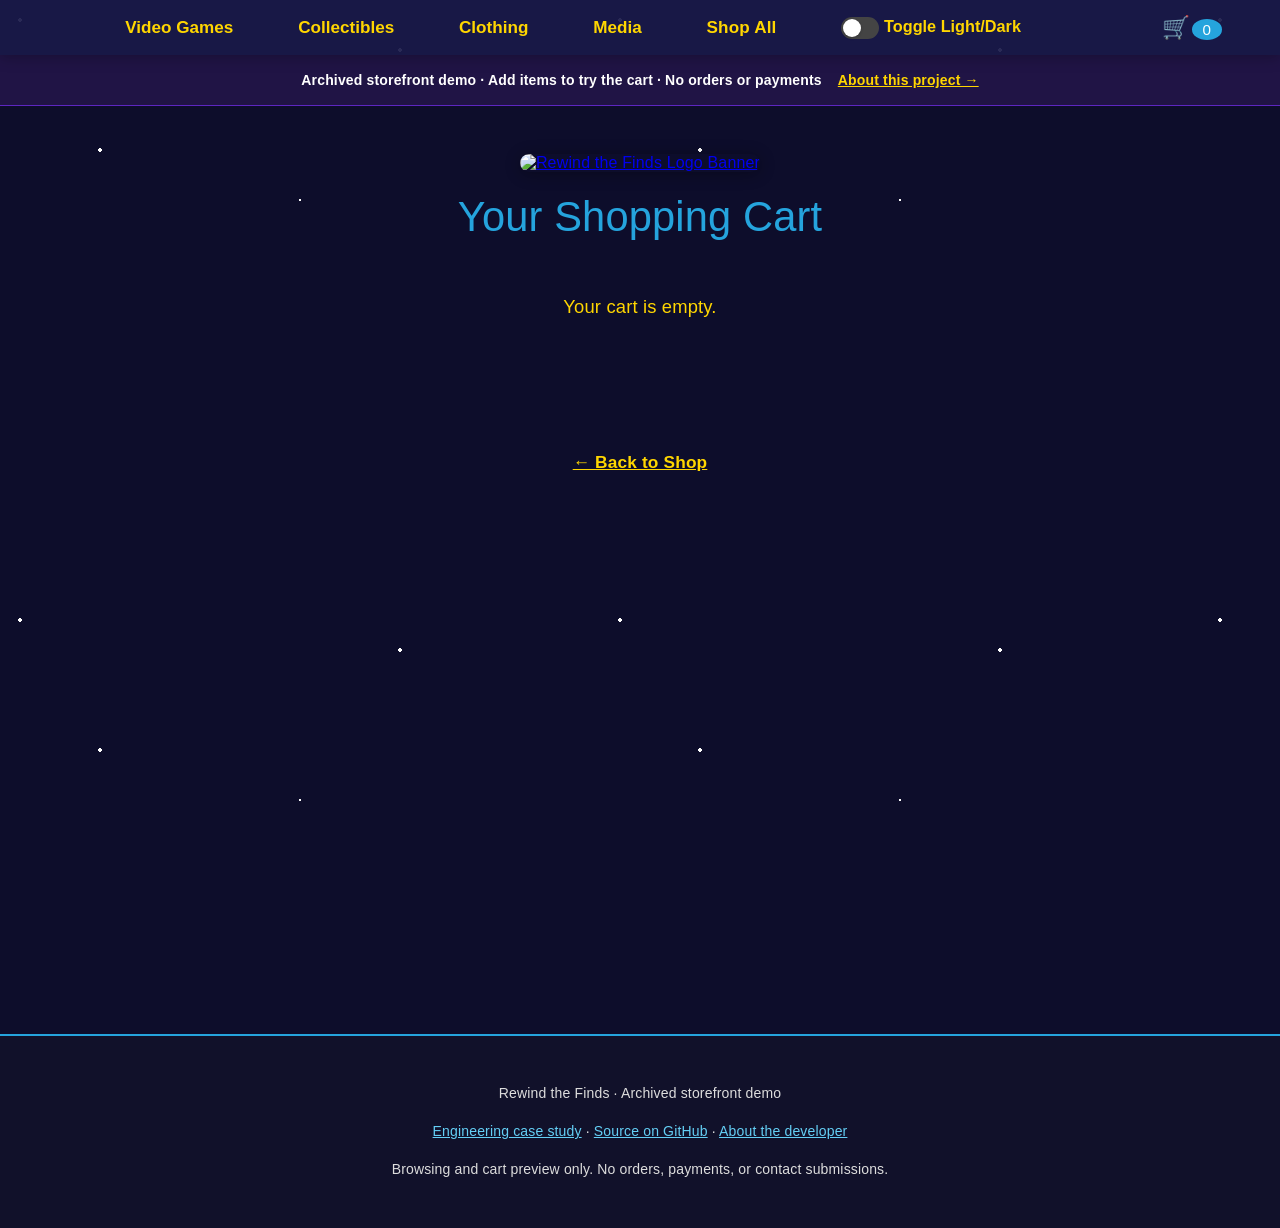
==== cart.html @ 0846bc82 "Publish static storefront, catalog, interactive cart, and engineering case study" ====
<!DOCTYPE html>
<html lang="en">
<head>
  <!-- Google tag (gtag.js) -->


  <script>
  // Restore theme preference as early as possible to prevent flash
  const savedTheme = localStorage.getItem('theme');
  if (savedTheme === 'light') {
    document.documentElement.classList.add('light');
  } else if (savedTheme === 'dark') {
    document.documentElement.classList.remove('light');
  }
  </script>
  <meta charset="UTF-8">
  <title>Your Cart – Rewind the Finds</title>
  <meta name="viewport" content="width=device-width,initial-scale=1">

  <!-- SEO Meta -->
  <meta name="description" content="Review your shopping cart for vintage video games, curated clothing, and collectibles at Rewind the Finds. Edit your cart, adjust quantities, or proceed to secure checkout.">
  <meta name="keywords" content="cart, shopping cart, rewind the finds, checkout, vintage, video games, collectibles, retro games, Pensacola, curated clothing, online store">

  <!-- Canonical URL -->
  

  <!-- Open Graph / Facebook -->
  
  
  
  
  
  
  

  <!-- Twitter Card -->
  
  
  
  
  

  <!-- Local Business Schema.org Structured Data -->
  

  <!-- Favicon and App Icons -->
  
  

  <!-- Stylesheet -->
  <link rel="stylesheet" href="style/styles.css">

  <!-- Fonts -->
  
  
<link rel="stylesheet" href="style/archive.css"></head>

<body>
  <div id="nav-include"><!-- NAV Starts Here!!! -->
<nav aria-label="Main Navigation" role="navigation">
  <button class="hamburger" aria-label="Menu" aria-controls="mobile-nav" aria-expanded="false">
    <span></span><span></span><span></span>
  </button>
  <ul class="nav-content" id="mobile-nav">
    <li data-category="video-games">
      <button class="submenu-toggle" aria-expanded="false">Video Games</button>
      <ul class="submenu">
        <li data-category="video-games" data-subcategory1="atari">
          <button class="submenu-toggle" aria-expanded="false">Atari</button>
          <ul class="submenu">
            <li data-category="video-games" data-subcategory1="atari" data-subcategory2="atari-games"><a href="category.html?category=video-games&subcategory1=atari&subcategory2=atari-games" class="nav-link">Atari Games</a></li>
            <li data-category="video-games" data-subcategory1="atari" data-subcategory2="atari-accessories"><a href="category.html?category=video-games&subcategory1=atari&subcategory2=atari-accessories" class="nav-link">Atari Accessories</a></li>
            <li data-category="video-games" data-subcategory1="atari" data-subcategory2="atari-consoles"><a href="category.html?category=video-games&subcategory1=atari&subcategory2=atari-consoles" class="nav-link">Atari Consoles</a></li>
          </ul>
        </li>
        <li data-category="video-games" data-subcategory1="nes">
          <button class="submenu-toggle" aria-expanded="false">Nes</button>
          <ul class="submenu">
            <li data-category="video-games" data-subcategory1="nes" data-subcategory2="nes-games"><a href="category.html?category=video-games&subcategory1=nes&subcategory2=nes-games" class="nav-link">Nes Games</a></li>
            <li data-category="video-games" data-subcategory1="nes" data-subcategory2="nes-accessories"><a href="category.html?category=video-games&subcategory1=nes&subcategory2=nes-accessories" class="nav-link">Nes Accessories</a></li>
            <li data-category="video-games" data-subcategory1="nes" data-subcategory2="nes-consoles"><a href="category.html?category=video-games&subcategory1=nes&subcategory2=nes-consoles" class="nav-link">Nes Consoles</a></li>
          </ul>
        </li>
        <li data-category="video-games" data-subcategory1="snes">
          <button class="submenu-toggle" aria-expanded="false">Snes</button>
          <ul class="submenu">
            <li data-category="video-games" data-subcategory1="snes" data-subcategory2="snes-games"><a href="category.html?category=video-games&subcategory1=snes&subcategory2=snes-games" class="nav-link">Snes Games</a></li>
            <li data-category="video-games" data-subcategory1="snes" data-subcategory2="snes-accessories"><a href="category.html?category=video-games&subcategory1=snes&subcategory2=snes-accessories" class="nav-link">Snes Accessories</a></li>
            <li data-category="video-games" data-subcategory1="snes" data-subcategory2="snes-consoles"><a href="category.html?category=video-games&subcategory1=snes&subcategory2=snes-consoles" class="nav-link">Snes Consoles</a></li>
          </ul>
        </li>
        <li data-category="video-games" data-subcategory1="n64">
          <button class="submenu-toggle" aria-expanded="false">N64</button>
          <ul class="submenu">
            <li data-category="video-games" data-subcategory1="n64" data-subcategory2="n64-games"><a href="category.html?category=video-games&subcategory1=n64&subcategory2=n64-games" class="nav-link">N64 Games</a></li>
            <li data-category="video-games" data-subcategory1="n64" data-subcategory2="n64-accessories"><a href="category.html?category=video-games&subcategory1=n64&subcategory2=n64-accessories" class="nav-link">N64 Accessories</a></li>
            <li data-category="video-games" data-subcategory1="n64" data-subcategory2="n64-consoles"><a href="category.html?category=video-games&subcategory1=n64&subcategory2=n64-consoles" class="nav-link">N64 Consoles</a></li>
          </ul>
        </li>
        <li data-category="video-games" data-subcategory1="gamecube">
          <button class="submenu-toggle" aria-expanded="false">Gamecube</button>
          <ul class="submenu">
            <li data-category="video-games" data-subcategory1="gamecube" data-subcategory2="gamecube-games"><a href="category.html?category=video-games&subcategory1=gamecube&subcategory2=gamecube-games" class="nav-link">Gamecube Games</a></li>
            <li data-category="video-games" data-subcategory1="gamecube" data-subcategory2="gamecube-accessories"><a href="category.html?category=video-games&subcategory1=gamecube&subcategory2=gamecube-accessories" class="nav-link">Gamecube Accessories</a></li>
            <li data-category="video-games" data-subcategory1="gamecube" data-subcategory2="gamecube-consoles"><a href="category.html?category=video-games&subcategory1=gamecube&subcategory2=gamecube-consoles" class="nav-link">Gamecube Consoles</a></li>
          </ul>
        </li>
        <li data-category="video-games" data-subcategory1="dreamcast">
          <button class="submenu-toggle" aria-expanded="false">Dreamcast</button>
          <ul class="submenu">
            <li data-category="video-games" data-subcategory1="dreamcast" data-subcategory2="dreamcast-games"><a href="category.html?category=video-games&subcategory1=dreamcast&subcategory2=dreamcast-games" class="nav-link">Dreamcast Games</a></li>
            <li data-category="video-games" data-subcategory1="dreamcast" data-subcategory2="dreamcast-accessories"><a href="category.html?category=video-games&subcategory1=dreamcast&subcategory2=dreamcast-accessories" class="nav-link">Dreamcast Accessories</a></li>
            <li data-category="video-games" data-subcategory1="dreamcast" data-subcategory2="dreamcast-consoles"><a href="category.html?category=video-games&subcategory1=dreamcast&subcategory2=dreamcast-consoles" class="nav-link">Dreamcast Consoles</a></li>
          </ul>
        </li>
        <li data-category="video-games" data-subcategory1="genesis">
          <button class="submenu-toggle" aria-expanded="false">Genesis</button>
          <ul class="submenu">
            <li data-category="video-games" data-subcategory1="genesis" data-subcategory2="genesis-games"><a href="category.html?category=video-games&subcategory1=genesis&subcategory2=genesis-games" class="nav-link">Genesis Games</a></li>
            <li data-category="video-games" data-subcategory1="genesis" data-subcategory2="genesis-accessories"><a href="category.html?category=video-games&subcategory1=genesis&subcategory2=genesis-accessories" class="nav-link">Genesis Accessories</a></li>
            <li data-category="video-games" data-subcategory1="genesis" data-subcategory2="genesis-consoles"><a href="category.html?category=video-games&subcategory1=genesis&subcategory2=genesis-consoles" class="nav-link">Genesis Consoles</a></li>
          </ul>
        </li>
        <li data-category="video-games" data-subcategory1="saturn">
          <button class="submenu-toggle" aria-expanded="false">Saturn</button>
          <ul class="submenu">
            <li data-category="video-games" data-subcategory1="saturn" data-subcategory2="saturn-games"><a href="category.html?category=video-games&subcategory1=saturn&subcategory2=saturn-games" class="nav-link">Saturn Games</a></li>
            <li data-category="video-games" data-subcategory1="saturn" data-subcategory2="saturn-accessories"><a href="category.html?category=video-games&subcategory1=saturn&subcategory2=saturn-accessories" class="nav-link">Saturn Accessories</a></li>
            <li data-category="video-games" data-subcategory1="saturn" data-subcategory2="saturn-consoles"><a href="category.html?category=video-games&subcategory1=saturn&subcategory2=saturn-consoles" class="nav-link">Saturn Consoles</a></li>
          </ul>
        </li>
        <li data-category="video-games" data-subcategory1="playstation">
          <button class="submenu-toggle" aria-expanded="false">Playstation</button>
          <ul class="submenu">
            <li data-category="video-games" data-subcategory1="playstation" data-subcategory2="playstation-games"><a href="category.html?category=video-games&subcategory1=playstation&subcategory2=playstation-games" class="nav-link">Playstation Games</a></li>
            <li data-category="video-games" data-subcategory1="playstation" data-subcategory2="playstation-accessories"><a href="category.html?category=video-games&subcategory1=playstation&subcategory2=playstation-accessories" class="nav-link">Playstation Accessories</a></li>
            <li data-category="video-games" data-subcategory1="playstation" data-subcategory2="playstation-consoles"><a href="category.html?category=video-games&subcategory1=playstation&subcategory2=playstation-consoles" class="nav-link">Playstation Consoles</a></li>
          </ul>
        </li>
        <li data-category="video-games" data-subcategory1="ps2">
          <button class="submenu-toggle" aria-expanded="false">Ps2</button>
          <ul class="submenu">
            <li data-category="video-games" data-subcategory1="ps2" data-subcategory2="ps2-games"><a href="category.html?category=video-games&subcategory1=ps2&subcategory2=ps2-games" class="nav-link">Ps2 Games</a></li>
            <li data-category="video-games" data-subcategory1="ps2" data-subcategory2="ps2-accessories"><a href="category.html?category=video-games&subcategory1=ps2&subcategory2=ps2-accessories" class="nav-link">Ps2 Accessories</a></li>
            <li data-category="video-games" data-subcategory1="ps2" data-subcategory2="ps2-consoles"><a href="category.html?category=video-games&subcategory1=ps2&subcategory2=ps2-consoles" class="nav-link">Ps2 Consoles</a></li>
          </ul>
        </li>
        <li data-category="video-games" data-subcategory1="ps3">
          <button class="submenu-toggle" aria-expanded="false">Ps3</button>
          <ul class="submenu">
            <li data-category="video-games" data-subcategory1="ps3" data-subcategory2="ps3-games"><a href="category.html?category=video-games&subcategory1=ps3&subcategory2=ps3-games" class="nav-link">Ps3 Games</a></li>
            <li data-category="video-games" data-subcategory1="ps3" data-subcategory2="ps3-accessories"><a href="category.html?category=video-games&subcategory1=ps3&subcategory2=ps3-accessories" class="nav-link">Ps3 Accessories</a></li>
            <li data-category="video-games" data-subcategory1="ps3" data-subcategory2="ps3-consoles"><a href="category.html?category=video-games&subcategory1=ps3&subcategory2=ps3-consoles" class="nav-link">Ps3 Consoles</a></li>
          </ul>
        </li>
        <li data-category="video-games" data-subcategory1="wii">
          <button class="submenu-toggle" aria-expanded="false">Wii</button>
          <ul class="submenu">
            <li data-category="video-games" data-subcategory1="wii" data-subcategory2="wii-games"><a href="category.html?category=video-games&subcategory1=wii&subcategory2=wii-games" class="nav-link">Wii Games</a></li>
            <li data-category="video-games" data-subcategory1="wii" data-subcategory2="wii-accessories"><a href="category.html?category=video-games&subcategory1=wii&subcategory2=wii-accessories" class="nav-link">Wii Accessories</a></li>
            <li data-category="video-games" data-subcategory1="wii" data-subcategory2="wii-consoles"><a href="category.html?category=video-games&subcategory1=wii&subcategory2=wii-consoles" class="nav-link">Wii Consoles</a></li>
          </ul>
        </li>
        <li data-category="video-games" data-subcategory1="wii-u">
          <button class="submenu-toggle" aria-expanded="false">Wii U</button>
          <ul class="submenu">
            <li data-category="video-games" data-subcategory1="wii-u" data-subcategory2="wii-u-games"><a href="category.html?category=video-games&subcategory1=wii-u&subcategory2=wii-u-games" class="nav-link">Wii U Games</a></li>
            <li data-category="video-games" data-subcategory1="wii-u" data-subcategory2="wii-u-accessories"><a href="category.html?category=video-games&subcategory1=wii-u&subcategory2=wii-u-accessories" class="nav-link">Wii U Accessories</a></li>
            <li data-category="video-games" data-subcategory1="wii-u" data-subcategory2="wii-u-consoles"><a href="category.html?category=video-games&subcategory1=wii-u&subcategory2=wii-u-consoles" class="nav-link">Wii U Consoles</a></li>
          </ul>
        </li>
        <li data-category="video-games" data-subcategory1="ds">
          <button class="submenu-toggle" aria-expanded="false">Ds</button>
          <ul class="submenu">
            <li data-category="video-games" data-subcategory1="ds" data-subcategory2="ds-games"><a href="category.html?category=video-games&subcategory1=ds&subcategory2=ds-games" class="nav-link">Ds Games</a></li>
            <li data-category="video-games" data-subcategory1="ds" data-subcategory2="ds-consoles"><a href="category.html?category=video-games&subcategory1=ds&subcategory2=ds-consoles" class="nav-link">Ds Consoles</a></li>
          </ul>
        </li>
        <li data-category="video-games" data-subcategory1="3ds">
          <button class="submenu-toggle" aria-expanded="false">3Ds</button>
          <ul class="submenu">
            <li data-category="video-games" data-subcategory1="3ds" data-subcategory2="3ds-games"><a href="category.html?category=video-games&subcategory1=3ds&subcategory2=3ds-games" class="nav-link">3Ds Games</a></li>
            <li data-category="video-games" data-subcategory1="3ds" data-subcategory2="3ds-consoles"><a href="category.html?category=video-games&subcategory1=3ds&subcategory2=3ds-consoles" class="nav-link">3Ds Consoles</a></li>
          </ul>
        </li>
        <li data-category="video-games" data-subcategory1="game-boy">
          <button class="submenu-toggle" aria-expanded="false">Game Boy</button>
          <ul class="submenu">
            <li data-category="video-games" data-subcategory1="game-boy" data-subcategory2="game-boy-games"><a href="category.html?category=video-games&subcategory1=game-boy&subcategory2=game-boy-games" class="nav-link">Game Boy Games</a></li>
            <li data-category="video-games" data-subcategory1="game-boy" data-subcategory2="game-boy-consoles"><a href="category.html?category=video-games&subcategory1=game-boy&subcategory2=game-boy-consoles" class="nav-link">Game Boy Consoles</a></li>
          </ul>
        </li>
        <li data-category="video-games" data-subcategory1="game-boy-color">
          <button class="submenu-toggle" aria-expanded="false">Game Boy Color</button>
          <ul class="submenu">
            <li data-category="video-games" data-subcategory1="game-boy-color" data-subcategory2="game-boy-color-games"><a href="category.html?category=video-games&subcategory1=game-boy-color&subcategory2=game-boy-color-games" class="nav-link">Game Boy Color Games</a></li>
            <li data-category="video-games" data-subcategory1="game-boy-color" data-subcategory2="game-boy-color-consoles"><a href="category.html?category=video-games&subcategory1=game-boy-color&subcategory2=game-boy-color-consoles" class="nav-link">Game Boy Color Consoles</a></li>
          </ul>
        </li>
        <li data-category="video-games" data-subcategory1="game-boy-advance">
          <button class="submenu-toggle" aria-expanded="false">Game Boy Advance</button>
          <ul class="submenu">
            <li data-category="video-games" data-subcategory1="game-boy-advance" data-subcategory2="gba-games"><a href="category.html?category=video-games&subcategory1=game-boy-advance&subcategory2=gba-games" class="nav-link">Gba Games</a></li>
            <li data-category="video-games" data-subcategory1="game-boy-advance" data-subcategory2="gba-consoles"><a href="category.html?category=video-games&subcategory1=game-boy-advance&subcategory2=gba-consoles" class="nav-link">Gba Consoles</a></li>
          </ul>
        </li>
        <li data-category="video-games" data-subcategory1="switch">
          <button class="submenu-toggle" aria-expanded="false">Switch</button>
          <ul class="submenu">
            <li data-category="video-games" data-subcategory1="switch" data-subcategory2="switch-games"><a href="category.html?category=video-games&subcategory1=switch&subcategory2=switch-games" class="nav-link">Switch Games</a></li>
            <li data-category="video-games" data-subcategory1="switch" data-subcategory2="switch-accessories"><a href="category.html?category=video-games&subcategory1=switch&subcategory2=switch-accessories" class="nav-link">Switch Accessories</a></li>
            <li data-category="video-games" data-subcategory1="switch" data-subcategory2="switch-consoles"><a href="category.html?category=video-games&subcategory1=switch&subcategory2=switch-consoles" class="nav-link">Switch Consoles</a></li>
          </ul>
        </li>
        <li data-category="video-games" data-subcategory1="psp">
          <button class="submenu-toggle" aria-expanded="false">Psp</button>
          <ul class="submenu">
            <li data-category="video-games" data-subcategory1="psp" data-subcategory2="psp-games"><a href="category.html?category=video-games&subcategory1=psp&subcategory2=psp-games" class="nav-link">Psp Games</a></li>
            <li data-category="video-games" data-subcategory1="psp" data-subcategory2="psp-consoles"><a href="category.html?category=video-games&subcategory1=psp&subcategory2=psp-consoles" class="nav-link">Psp Consoles</a></li>
          </ul>
        </li>
        <li data-category="video-games" data-subcategory1="vita">
          <button class="submenu-toggle" aria-expanded="false">Vita</button>
          <ul class="submenu">
            <li data-category="video-games" data-subcategory1="vita" data-subcategory2="vita-games"><a href="category.html?category=video-games&subcategory1=vita&subcategory2=vita-games" class="nav-link">Vita Games</a></li>
            <li data-category="video-games" data-subcategory1="vita" data-subcategory2="vita-consoles"><a href="category.html?category=video-games&subcategory1=vita&subcategory2=vita-consoles" class="nav-link">Vita Consoles</a></li>
          </ul>
        </li>
        <li data-category="video-games" data-subcategory1="pc">
          <button class="submenu-toggle" aria-expanded="false">Pc</button>
          <ul class="submenu">
            <li data-category="video-games" data-subcategory1="pc" data-subcategory2="pc-games"><a href="category.html?category=video-games&subcategory1=pc&subcategory2=pc-games" class="nav-link">Pc Games</a></li>
            <li data-category="video-games" data-subcategory1="pc" data-subcategory2="big-box"><a href="category.html?category=video-games&subcategory1=pc&subcategory2=big-box" class="nav-link">Big Box</a></li>
            <li data-category="video-games" data-subcategory1="pc" data-subcategory2="modern"><a href="category.html?category=video-games&subcategory1=pc&subcategory2=modern" class="nav-link">Modern</a></li>
          </ul>
        </li>
        <li data-category="video-games" data-subcategory1="xbox">
          <button class="submenu-toggle" aria-expanded="false">Xbox</button>
          <ul class="submenu">
            <li data-category="video-games" data-subcategory1="xbox" data-subcategory2="xbox-games"><a href="category.html?category=video-games&subcategory1=xbox&subcategory2=xbox-games" class="nav-link">Xbox Games</a></li>
            <li data-category="video-games" data-subcategory1="xbox" data-subcategory2="xbox-accessories"><a href="category.html?category=video-games&subcategory1=xbox&subcategory2=xbox-accessories" class="nav-link">Xbox Accessories</a></li>
            <li data-category="video-games" data-subcategory1="xbox" data-subcategory2="xbox-consoles"><a href="category.html?category=video-games&subcategory1=xbox&subcategory2=xbox-consoles" class="nav-link">Xbox Consoles</a></li>
          </ul>
        </li>
        <li data-category="video-games" data-subcategory1="xbox-360">
          <button class="submenu-toggle" aria-expanded="false">Xbox 360</button>
          <ul class="submenu">
            <li data-category="video-games" data-subcategory1="xbox-360" data-subcategory2="xbox360-games"><a href="category.html?category=video-games&subcategory1=xbox-360&subcategory2=xbox360-games" class="nav-link">Xbox360 Games</a></li>
            <li data-category="video-games" data-subcategory1="xbox-360" data-subcategory2="xbox360-accessories"><a href="category.html?category=video-games&subcategory1=xbox-360&subcategory2=xbox360-accessories" class="nav-link">Xbox360 Accessories</a></li>
            <li data-category="video-games" data-subcategory1="xbox-360" data-subcategory2="xbox360-consoles"><a href="category.html?category=video-games&subcategory1=xbox-360&subcategory2=xbox360-consoles" class="nav-link">Xbox360 Consoles</a></li>
          </ul>
        </li>
        <li data-category="video-games" data-subcategory1="xbox-one">
          <button class="submenu-toggle" aria-expanded="false">Xbox One</button>
          <ul class="submenu">
            <li data-category="video-games" data-subcategory1="xbox-one" data-subcategory2="xbox-one-games"><a href="category.html?category=video-games&subcategory1=xbox-one&subcategory2=xbox-one-games" class="nav-link">Xbox One Games</a></li>
            <li data-category="video-games" data-subcategory1="xbox-one" data-subcategory2="xbox-one-accessories"><a href="category.html?category=video-games&subcategory1=xbox-one&subcategory2=xbox-one-accessories" class="nav-link">Xbox One Accessories</a></li>
            <li data-category="video-games" data-subcategory1="xbox-one" data-subcategory2="xbox-one-consoles"><a href="category.html?category=video-games&subcategory1=xbox-one&subcategory2=xbox-one-consoles" class="nav-link">Xbox One Consoles</a></li>
          </ul>
        </li>
      </ul>
    </li>
    <li data-category="collectibles">
      <button class="submenu-toggle" aria-expanded="false">Collectibles</button>
      <ul class="submenu">
        <li data-category="collectibles" data-subcategory1="trading-cards">
          <button class="submenu-toggle" aria-expanded="false">Trading Cards</button>
          <ul class="submenu">
            <li data-category="collectibles" data-subcategory1="trading-cards" data-subcategory2="pokemon"><a href="category.html?category=collectibles&subcategory1=trading-cards&subcategory2=pokemon" class="nav-link">Pokemon</a></li>
            <li data-category="collectibles" data-subcategory1="trading-cards" data-subcategory2="magic"><a href="category.html?category=collectibles&subcategory1=trading-cards&subcategory2=magic" class="nav-link">Magic</a></li>
            <li data-category="collectibles" data-subcategory1="trading-cards" data-subcategory2="yugioh"><a href="category.html?category=collectibles&subcategory1=trading-cards&subcategory2=yugioh" class="nav-link">Yugioh</a></li>
            <li data-category="collectibles" data-subcategory1="trading-cards" data-subcategory2="sports-cards"><a href="category.html?category=collectibles&subcategory1=trading-cards&subcategory2=sports-cards" class="nav-link">Sports Cards</a></li>
            <li data-category="collectibles" data-subcategory1="trading-cards" data-subcategory2="other-cards"><a href="category.html?category=collectibles&subcategory1=trading-cards&subcategory2=other-cards" class="nav-link">Other Cards</a></li>
            <li data-category="collectibles" data-subcategory1="trading-cards"><a href="category.html?category=collectibles&subcategory1=trading-cards" class="nav-link">Shop All Trading-Cards</a></li>
          </ul>
        </li>
        <li data-category="collectibles" data-subcategory1="comics">
          <button class="submenu-toggle" aria-expanded="false">Comics</button>
          <ul class="submenu">
            <li data-category="collectibles" data-subcategory1="comics" data-subcategory2="golden-age">
              <button class="submenu-toggle" aria-expanded="false">Golden Age</button>
              <ul class="submenu">
                <li data-category="collectibles" data-subcategory1="comics" data-subcategory2="golden-age" data-subcategory3="marvel"><a href="category.html?category=collectibles&subcategory1=comics&subcategory2=golden-age&subcategory3=marvel" class="nav-link">Marvel</a></li>
                <li data-category="collectibles" data-subcategory1="comics" data-subcategory2="golden-age" data-subcategory3="dc"><a href="category.html?category=collectibles&subcategory1=comics&subcategory2=golden-age&subcategory3=dc" class="nav-link">Dc</a></li>
                <li data-category="collectibles" data-subcategory1="comics" data-subcategory2="golden-age" data-subcategory3="indie"><a href="category.html?category=collectibles&subcategory1=comics&subcategory2=golden-age&subcategory3=indie" class="nav-link">Indie</a></li>
                <li data-category="collectibles" data-subcategory1="comics" data-subcategory2="golden-age" data-subcategory3="other"><a href="category.html?category=collectibles&subcategory1=comics&subcategory2=golden-age&subcategory3=other" class="nav-link">Other</a></li>
              </ul>
            </li>
            <li data-category="collectibles" data-subcategory1="comics" data-subcategory2="silver-age">
              <button class="submenu-toggle" aria-expanded="false">Silver Age</button>
              <ul class="submenu">
                <li data-category="collectibles" data-subcategory1="comics" data-subcategory2="silver-age" data-subcategory3="marvel"><a href="category.html?category=collectibles&subcategory1=comics&subcategory2=silver-age&subcategory3=marvel" class="nav-link">Marvel</a></li>
                <li data-category="collectibles" data-subcategory1="comics" data-subcategory2="silver-age" data-subcategory3="dc"><a href="category.html?category=collectibles&subcategory1=comics&subcategory2=silver-age&subcategory3=dc" class="nav-link">Dc</a></li>
                <li data-category="collectibles" data-subcategory1="comics" data-subcategory2="silver-age" data-subcategory3="indie"><a href="category.html?category=collectibles&subcategory1=comics&subcategory2=silver-age&subcategory3=indie" class="nav-link">Indie</a></li>
                <li data-category="collectibles" data-subcategory1="comics" data-subcategory2="silver-age" data-subcategory3="other"><a href="category.html?category=collectibles&subcategory1=comics&subcategory2=silver-age&subcategory3=other" class="nav-link">Other</a></li>
              </ul>
            </li>
            <li data-category="collectibles" data-subcategory1="comics" data-subcategory2="bronze-age">
              <button class="submenu-toggle" aria-expanded="false">Bronze Age</button>
              <ul class="submenu">
                <li data-category="collectibles" data-subcategory1="comics" data-subcategory2="bronze-age" data-subcategory3="marvel"><a href="category.html?category=collectibles&subcategory1=comics&subcategory2=bronze-age&subcategory3=marvel" class="nav-link">Marvel</a></li>
                <li data-category="collectibles" data-subcategory1="comics" data-subcategory2="bronze-age" data-subcategory3="dc"><a href="category.html?category=collectibles&subcategory1=comics&subcategory2=bronze-age&subcategory3=dc" class="nav-link">Dc</a></li>
                <li data-category="collectibles" data-subcategory1="comics" data-subcategory2="bronze-age" data-subcategory3="indie"><a href="category.html?category=collectibles&subcategory1=comics&subcategory2=bronze-age&subcategory3=indie" class="nav-link">Indie</a></li>
                <li data-category="collectibles" data-subcategory1="comics" data-subcategory2="bronze-age" data-subcategory3="other"><a href="category.html?category=collectibles&subcategory1=comics&subcategory2=bronze-age&subcategory3=other" class="nav-link">Other</a></li>
              </ul>
            </li>
            <li data-category="collectibles" data-subcategory1="comics" data-subcategory2="copper-age">
              <button class="submenu-toggle" aria-expanded="false">Copper Age</button>
              <ul class="submenu">
                <li data-category="collectibles" data-subcategory1="comics" data-subcategory2="copper-age" data-subcategory3="marvel"><a href="category.html?category=collectibles&subcategory1=comics&subcategory2=copper-age&subcategory3=marvel" class="nav-link">Marvel</a></li>
                <li data-category="collectibles" data-subcategory1="comics" data-subcategory2="copper-age" data-subcategory3="dc"><a href="category.html?category=collectibles&subcategory1=comics&subcategory2=copper-age&subcategory3=dc" class="nav-link">Dc</a></li>
                <li data-category="collectibles" data-subcategory1="comics" data-subcategory2="copper-age" data-subcategory3="indie"><a href="category.html?category=collectibles&subcategory1=comics&subcategory2=copper-age&subcategory3=indie" class="nav-link">Indie</a></li>
                <li data-category="collectibles" data-subcategory1="comics" data-subcategory2="copper-age" data-subcategory3="other"><a href="category.html?category=collectibles&subcategory1=comics&subcategory2=copper-age&subcategory3=other" class="nav-link">Other</a></li>
              </ul>
            </li>
            <li data-category="collectibles" data-subcategory1="comics" data-subcategory2="modern-age">
              <button class="submenu-toggle" aria-expanded="false">Modern Age</button>
              <ul class="submenu">
                <li data-category="collectibles" data-subcategory1="comics" data-subcategory2="modern-age" data-subcategory3="marvel"><a href="category.html?category=collectibles&subcategory1=comics&subcategory2=modern-age&subcategory3=marvel" class="nav-link">Marvel</a></li>
                <li data-category="collectibles" data-subcategory1="comics" data-subcategory2="modern-age" data-subcategory3="dc"><a href="category.html?category=collectibles&subcategory1=comics&subcategory2=modern-age&subcategory3=dc" class="nav-link">Dc</a></li>
                <li data-category="collectibles" data-subcategory1="comics" data-subcategory2="modern-age" data-subcategory3="indie"><a href="category.html?category=collectibles&subcategory1=comics&subcategory2=modern-age&subcategory3=indie" class="nav-link">Indie</a></li>
                <li data-category="collectibles" data-subcategory1="comics" data-subcategory2="modern-age" data-subcategory3="other"><a href="category.html?category=collectibles&subcategory1=comics&subcategory2=modern-age&subcategory3=other" class="nav-link">Other</a></li>
              </ul>
            </li>
            <li data-category="collectibles" data-subcategory1="comics"><a href="category.html?category=collectibles&subcategory1=comics" class="nav-link">Shop All Comics</a></li>
          </ul>
        </li>
        <li data-category="collectibles" data-subcategory1="toys">
          <button class="submenu-toggle" aria-expanded="false">Toys</button>
          <ul class="submenu">
            <li data-category="collectibles" data-subcategory1="toys" data-subcategory2="vintage-toys"><a href="category.html?category=collectibles&subcategory1=toys&subcategory2=vintage-toys" class="nav-link">Vintage Toys</a></li>
            <li data-category="collectibles" data-subcategory1="toys" data-subcategory2="modern-toys"><a href="category.html?category=collectibles&subcategory1=toys&subcategory2=modern-toys" class="nav-link">Modern Toys</a></li>
            <li data-category="collectibles" data-subcategory1="toys" data-subcategory2="action-figures"><a href="category.html?category=collectibles&subcategory1=toys&subcategory2=action-figures" class="nav-link">Action Figures</a></li>
            <li data-category="collectibles" data-subcategory1="toys" data-subcategory2="plushies"><a href="category.html?category=collectibles&subcategory1=toys&subcategory2=plushies" class="nav-link">Plushies</a></li>
            <li data-category="collectibles" data-subcategory1="toys" data-subcategory2="other"><a href="category.html?category=collectibles&subcategory1=toys&subcategory2=other" class="nav-link">Other</a></li>
            <li data-category="collectibles" data-subcategory1="toys"><a href="category.html?category=collectibles&subcategory1=toys" class="nav-link">Shop All Toys</a></li>
          </ul>
        </li>
        <li data-category="collectibles" data-subcategory1="pins"><a href="category.html?category=collectibles&subcategory1=pins" class="nav-link">Pins</a></li>
        <li data-category="collectibles" data-subcategory1="patches"><a href="category.html?category=collectibles&subcategory1=patches" class="nav-link">Patches</a></li>
        <li data-category="collectibles" data-subcategory1="figures">
          <button class="submenu-toggle" aria-expanded="false">Figures</button>
          <ul class="submenu">
            <li data-category="collectibles" data-subcategory1="figures" data-subcategory2="statues"><a href="category.html?category=collectibles&subcategory1=figures&subcategory2=statues" class="nav-link">Statues</a></li>
            <li data-category="collectibles" data-subcategory1="figures" data-subcategory2="model-kits"><a href="category.html?category=collectibles&subcategory1=figures&subcategory2=model-kits" class="nav-link">Model Kits</a></li>
            <li data-category="collectibles" data-subcategory1="figures"><a href="category.html?category=collectibles&subcategory1=figures" class="nav-link">Shop All Figures</a></li>
          </ul>
        </li>
        <li data-category="collectibles" data-subcategory1="board-games">
          <button class="submenu-toggle" aria-expanded="false">Board Games</button>
          <ul class="submenu">
            <li data-category="collectibles" data-subcategory1="board-games" data-subcategory2="vintage"><a href="category.html?category=collectibles&subcategory1=board-games&subcategory2=vintage" class="nav-link">Vintage</a></li>
            <li data-category="collectibles" data-subcategory1="board-games" data-subcategory2="modern"><a href="category.html?category=collectibles&subcategory1=board-games&subcategory2=modern" class="nav-link">Modern</a></li>
            <li data-category="collectibles" data-subcategory1="board-games"><a href="category.html?category=collectibles&subcategory1=board-games" class="nav-link">Shop All Board-Games</a></li>
          </ul>
        </li>
        <li data-category="collectibles" data-subcategory1="advertising">
          <button class="submenu-toggle" aria-expanded="false">Advertising</button>
          <ul class="submenu">
            <li data-category="collectibles" data-subcategory1="advertising" data-subcategory2="signs"><a href="category.html?category=collectibles&subcategory1=advertising&subcategory2=signs" class="nav-link">Signs</a></li>
            <li data-category="collectibles" data-subcategory1="advertising" data-subcategory2="tins"><a href="category.html?category=collectibles&subcategory1=advertising&subcategory2=tins" class="nav-link">Tins</a></li>
            <li data-category="collectibles" data-subcategory1="advertising" data-subcategory2="print-ads"><a href="category.html?category=collectibles&subcategory1=advertising&subcategory2=print-ads" class="nav-link">Print Ads</a></li>
            <li data-category="collectibles" data-subcategory1="advertising"><a href="category.html?category=collectibles&subcategory1=advertising" class="nav-link">Shop All Advertising</a></li>
          </ul>
        </li>
        <li data-category="collectibles" data-subcategory1="ephemera">
          <button class="submenu-toggle" aria-expanded="false">Ephemera</button>
          <ul class="submenu">
            <li data-category="collectibles" data-subcategory1="ephemera" data-subcategory2="postcards"><a href="category.html?category=collectibles&subcategory1=ephemera&subcategory2=postcards" class="nav-link">Postcards</a></li>
            <li data-category="collectibles" data-subcategory1="ephemera" data-subcategory2="photos"><a href="category.html?category=collectibles&subcategory1=ephemera&subcategory2=photos" class="nav-link">Photos</a></li>
            <li data-category="collectibles" data-subcategory1="ephemera" data-subcategory2="documents"><a href="category.html?category=collectibles&subcategory1=ephemera&subcategory2=documents" class="nav-link">Documents</a></li>
            <li data-category="collectibles" data-subcategory1="ephemera"><a href="category.html?category=collectibles&subcategory1=ephemera" class="nav-link">Shop All Ephemera</a></li>
          </ul>
        </li>
        <li data-category="collectibles" data-subcategory1="matchbooks"><a href="category.html?category=collectibles&subcategory1=matchbooks" class="nav-link">Matchbooks</a></li>
        <li data-category="collectibles" data-subcategory1="home-decor">
          <button class="submenu-toggle" aria-expanded="false">Home Decor</button>
          <ul class="submenu">
            <li data-category="collectibles" data-subcategory1="home-decor" data-subcategory2="mid-century"><a href="category.html?category=collectibles&subcategory1=home-decor&subcategory2=mid-century" class="nav-link">Mid Century</a></li>
          </ul>
        </li>
        <li data-category="collectibles" data-subcategory1="vintage-electronics">
          <button class="submenu-toggle" aria-expanded="false">Vintage Electronics</button>
          <ul class="submenu">
            <li data-category="collectibles" data-subcategory1="vintage-electronics" data-subcategory2="radios"><a href="category.html?category=collectibles&subcategory1=vintage-electronics&subcategory2=radios" class="nav-link">Radios</a></li>
            <li data-category="collectibles" data-subcategory1="vintage-electronics" data-subcategory2="vhs-players"><a href="category.html?category=collectibles&subcategory1=vintage-electronics&subcategory2=vhs-players" class="nav-link">Vhs Players</a></li>
            <li data-category="collectibles" data-subcategory1="vintage-electronics"><a href="category.html?category=collectibles&subcategory1=vintage-electronics" class="nav-link">Shop All Vintage-Electronics</a></li>
          </ul>
        </li>
        <li data-category="collectibles" data-subcategory1="photography">
          <button class="submenu-toggle" aria-expanded="false">Photography</button>
          <ul class="submenu">
            <li data-category="collectibles" data-subcategory1="photography" data-subcategory2="cameras"><a href="category.html?category=collectibles&subcategory1=photography&subcategory2=cameras" class="nav-link">Cameras</a></li>
            <li data-category="collectibles" data-subcategory1="photography" data-subcategory2="film"><a href="category.html?category=collectibles&subcategory1=photography&subcategory2=film" class="nav-link">Film</a></li>
            <li data-category="collectibles" data-subcategory1="photography" data-subcategory2="accessories"><a href="category.html?category=collectibles&subcategory1=photography&subcategory2=accessories" class="nav-link">Accessories</a></li>
            <li data-category="collectibles" data-subcategory1="photography"><a href="category.html?category=collectibles&subcategory1=photography" class="nav-link">Shop All Photography</a></li>
          </ul>
        </li>
        <li data-category="collectibles" data-subcategory1="jewelry">
          <button class="submenu-toggle" aria-expanded="false">Jewelry</button>
          <ul class="submenu">
            <li data-category="collectibles" data-subcategory1="jewelry" data-subcategory2="rings"><a href="category.html?category=collectibles&subcategory1=jewelry&subcategory2=rings" class="nav-link">Rings</a></li>
            <li data-category="collectibles" data-subcategory1="jewelry" data-subcategory2="bracelets"><a href="category.html?category=collectibles&subcategory1=jewelry&subcategory2=bracelets" class="nav-link">Bracelets</a></li>
            <li data-category="collectibles" data-subcategory1="jewelry" data-subcategory2="necklaces"><a href="category.html?category=collectibles&subcategory1=jewelry&subcategory2=necklaces" class="nav-link">Necklaces</a></li>
            <li data-category="collectibles" data-subcategory1="jewelry" data-subcategory2="earrings"><a href="category.html?category=collectibles&subcategory1=jewelry&subcategory2=earrings" class="nav-link">Earrings</a></li>
            <li data-category="collectibles" data-subcategory1="jewelry" data-subcategory2="pendants"><a href="category.html?category=collectibles&subcategory1=jewelry&subcategory2=pendants" class="nav-link">Pendants</a></li>
            <li data-category="collectibles" data-subcategory1="jewelry"><a href="category.html?category=collectibles&subcategory1=jewelry" class="nav-link">Shop All Jewelry</a></li>
          </ul>
        </li>
      </ul>
    </li>
    <li data-category="clothing">
      <button class="submenu-toggle" aria-expanded="false">Clothing</button>
      <ul class="submenu">
        <li data-category="clothing" data-subcategory1="tops">
          <button class="submenu-toggle" aria-expanded="false">Tops</button>
          <ul class="submenu">
            <li data-category="clothing" data-subcategory1="tops" data-subcategory2="t-shirts"><a href="category.html?category=clothing&subcategory1=tops&subcategory2=t-shirts" class="nav-link">T Shirts</a></li>
            <li data-category="clothing" data-subcategory1="tops" data-subcategory2="band-tees"><a href="category.html?category=clothing&subcategory1=tops&subcategory2=band-tees" class="nav-link">Band Tees</a></li>
            <li data-category="clothing" data-subcategory1="tops" data-subcategory2="button-down"><a href="category.html?category=clothing&subcategory1=tops&subcategory2=button-down" class="nav-link">Button Down</a></li>
            <li data-category="clothing" data-subcategory1="tops" data-subcategory2="blouses"><a href="category.html?category=clothing&subcategory1=tops&subcategory2=blouses" class="nav-link">Blouses</a></li>
            <li data-category="clothing" data-subcategory1="tops" data-subcategory2="tank-tops"><a href="category.html?category=clothing&subcategory1=tops&subcategory2=tank-tops" class="nav-link">Tank Tops</a></li>
            <li data-category="clothing" data-subcategory1="tops" data-subcategory2="polos"><a href="category.html?category=clothing&subcategory1=tops&subcategory2=polos" class="nav-link">Polos</a></li>
            <li data-category="clothing" data-subcategory1="tops" data-subcategory2="sweaters"><a href="category.html?category=clothing&subcategory1=tops&subcategory2=sweaters" class="nav-link">Sweaters</a></li>
            <li data-category="clothing" data-subcategory1="tops" data-subcategory2="hoodies"><a href="category.html?category=clothing&subcategory1=tops&subcategory2=hoodies" class="nav-link">Hoodies</a></li>
            <li data-category="clothing" data-subcategory1="tops" data-subcategory2="crop-tops"><a href="category.html?category=clothing&subcategory1=tops&subcategory2=crop-tops" class="nav-link">Crop Tops</a></li>
            <li data-category="clothing" data-subcategory1="tops" data-subcategory2="plus-size"><a href="category.html?category=clothing&subcategory1=tops&subcategory2=plus-size" class="nav-link">Plus Size</a></li>
            <li data-category="clothing" data-subcategory1="tops" data-subcategory2="designer"><a href="category.html?category=clothing&subcategory1=tops&subcategory2=designer" class="nav-link">Designer</a></li>
            <li data-category="clothing" data-subcategory1="tops" data-subcategory2="vintage"><a href="category.html?category=clothing&subcategory1=tops&subcategory2=vintage" class="nav-link">Vintage</a></li>
            <li data-category="clothing" data-subcategory1="tops"><a href="category.html?category=clothing&subcategory1=tops" class="nav-link">Shop All Tops</a></li>
          </ul>
        </li>
        <li data-category="clothing" data-subcategory1="pants">
          <button class="submenu-toggle" aria-expanded="false">Pants</button>
          <ul class="submenu">
            <li data-category="clothing" data-subcategory1="pants" data-subcategory2="jeans"><a href="category.html?category=clothing&subcategory1=pants&subcategory2=jeans" class="nav-link">Jeans</a></li>
            <li data-category="clothing" data-subcategory1="pants" data-subcategory2="trousers"><a href="category.html?category=clothing&subcategory1=pants&subcategory2=trousers" class="nav-link">Trousers</a></li>
            <li data-category="clothing" data-subcategory1="pants" data-subcategory2="leggings"><a href="category.html?category=clothing&subcategory1=pants&subcategory2=leggings" class="nav-link">Leggings</a></li>
            <li data-category="clothing" data-subcategory1="pants" data-subcategory2="cargo"><a href="category.html?category=clothing&subcategory1=pants&subcategory2=cargo" class="nav-link">Cargo</a></li>
            <li data-category="clothing" data-subcategory1="pants" data-subcategory2="sweatpants"><a href="category.html?category=clothing&subcategory1=pants&subcategory2=sweatpants" class="nav-link">Sweatpants</a></li>
            <li data-category="clothing" data-subcategory1="pants" data-subcategory2="capris"><a href="category.html?category=clothing&subcategory1=pants&subcategory2=capris" class="nav-link">Capris</a></li>
            <li data-category="clothing" data-subcategory1="pants" data-subcategory2="shorts"><a href="category.html?category=clothing&subcategory1=pants&subcategory2=shorts" class="nav-link">Shorts</a></li>
            <li data-category="clothing" data-subcategory1="pants" data-subcategory2="plus-size"><a href="category.html?category=clothing&subcategory1=pants&subcategory2=plus-size" class="nav-link">Plus Size</a></li>
            <li data-category="clothing" data-subcategory1="pants" data-subcategory2="designer"><a href="category.html?category=clothing&subcategory1=pants&subcategory2=designer" class="nav-link">Designer</a></li>
            <li data-category="clothing" data-subcategory1="pants" data-subcategory2="vintage"><a href="category.html?category=clothing&subcategory1=pants&subcategory2=vintage" class="nav-link">Vintage</a></li>
            <li data-category="clothing" data-subcategory1="pants"><a href="category.html?category=clothing&subcategory1=pants" class="nav-link">Shop All Pants</a></li>
          </ul>
        </li>
        <li data-category="clothing" data-subcategory1="skirts">
          <button class="submenu-toggle" aria-expanded="false">Skirts</button>
          <ul class="submenu">
            <li data-category="clothing" data-subcategory1="skirts" data-subcategory2="mini"><a href="category.html?category=clothing&subcategory1=skirts&subcategory2=mini" class="nav-link">Mini</a></li>
            <li data-category="clothing" data-subcategory1="skirts" data-subcategory2="midi"><a href="category.html?category=clothing&subcategory1=skirts&subcategory2=midi" class="nav-link">Midi</a></li>
            <li data-category="clothing" data-subcategory1="skirts" data-subcategory2="maxi"><a href="category.html?category=clothing&subcategory1=skirts&subcategory2=maxi" class="nav-link">Maxi</a></li>
            <li data-category="clothing" data-subcategory1="skirts" data-subcategory2="pleated"><a href="category.html?category=clothing&subcategory1=skirts&subcategory2=pleated" class="nav-link">Pleated</a></li>
            <li data-category="clothing" data-subcategory1="skirts" data-subcategory2="wrap"><a href="category.html?category=clothing&subcategory1=skirts&subcategory2=wrap" class="nav-link">Wrap</a></li>
            <li data-category="clothing" data-subcategory1="skirts" data-subcategory2="pencil"><a href="category.html?category=clothing&subcategory1=skirts&subcategory2=pencil" class="nav-link">Pencil</a></li>
            <li data-category="clothing" data-subcategory1="skirts" data-subcategory2="plus-size"><a href="category.html?category=clothing&subcategory1=skirts&subcategory2=plus-size" class="nav-link">Plus Size</a></li>
            <li data-category="clothing" data-subcategory1="skirts" data-subcategory2="designer"><a href="category.html?category=clothing&subcategory1=skirts&subcategory2=designer" class="nav-link">Designer</a></li>
            <li data-category="clothing" data-subcategory1="skirts" data-subcategory2="vintage"><a href="category.html?category=clothing&subcategory1=skirts&subcategory2=vintage" class="nav-link">Vintage</a></li>
            <li data-category="clothing" data-subcategory1="skirts"><a href="category.html?category=clothing&subcategory1=skirts" class="nav-link">Shop All Skirts</a></li>
          </ul>
        </li>
        <li data-category="clothing" data-subcategory1="dresses">
          <button class="submenu-toggle" aria-expanded="false">Dresses</button>
          <ul class="submenu">
            <li data-category="clothing" data-subcategory1="dresses" data-subcategory2="formal"><a href="category.html?category=clothing&subcategory1=dresses&subcategory2=formal" class="nav-link">Formal</a></li>
            <li data-category="clothing" data-subcategory1="dresses" data-subcategory2="maxi"><a href="category.html?category=clothing&subcategory1=dresses&subcategory2=maxi" class="nav-link">Maxi</a></li>
            <li data-category="clothing" data-subcategory1="dresses" data-subcategory2="mini"><a href="category.html?category=clothing&subcategory1=dresses&subcategory2=mini" class="nav-link">Mini</a></li>
            <li data-category="clothing" data-subcategory1="dresses" data-subcategory2="midi"><a href="category.html?category=clothing&subcategory1=dresses&subcategory2=midi" class="nav-link">Midi</a></li>
            <li data-category="clothing" data-subcategory1="dresses" data-subcategory2="plus-size"><a href="category.html?category=clothing&subcategory1=dresses&subcategory2=plus-size" class="nav-link">Plus Size</a></li>
            <li data-category="clothing" data-subcategory1="dresses" data-subcategory2="designer"><a href="category.html?category=clothing&subcategory1=dresses&subcategory2=designer" class="nav-link">Designer</a></li>
            <li data-category="clothing" data-subcategory1="dresses" data-subcategory2="vintage"><a href="category.html?category=clothing&subcategory1=dresses&subcategory2=vintage" class="nav-link">Vintage</a></li>
            <li data-category="clothing" data-subcategory1="dresses"><a href="category.html?category=clothing&subcategory1=dresses" class="nav-link">Shop All Dresses</a></li>
          </ul>
        </li>
        <li data-category="clothing" data-subcategory1="outerwear">
          <button class="submenu-toggle" aria-expanded="false">Outerwear</button>
          <ul class="submenu">
            <li data-category="clothing" data-subcategory1="outerwear" data-subcategory2="jackets"><a href="category.html?category=clothing&subcategory1=outerwear&subcategory2=jackets" class="nav-link">Jackets</a></li>
            <li data-category="clothing" data-subcategory1="outerwear" data-subcategory2="coats"><a href="category.html?category=clothing&subcategory1=outerwear&subcategory2=coats" class="nav-link">Coats</a></li>
            <li data-category="clothing" data-subcategory1="outerwear" data-subcategory2="blazers"><a href="category.html?category=clothing&subcategory1=outerwear&subcategory2=blazers" class="nav-link">Blazers</a></li>
            <li data-category="clothing" data-subcategory1="outerwear" data-subcategory2="vests"><a href="category.html?category=clothing&subcategory1=outerwear&subcategory2=vests" class="nav-link">Vests</a></li>
            <li data-category="clothing" data-subcategory1="outerwear" data-subcategory2="parkas"><a href="category.html?category=clothing&subcategory1=outerwear&subcategory2=parkas" class="nav-link">Parkas</a></li>
            <li data-category="clothing" data-subcategory1="outerwear" data-subcategory2="raincoats"><a href="category.html?category=clothing&subcategory1=outerwear&subcategory2=raincoats" class="nav-link">Raincoats</a></li>
            <li data-category="clothing" data-subcategory1="outerwear" data-subcategory2="windbreakers"><a href="category.html?category=clothing&subcategory1=outerwear&subcategory2=windbreakers" class="nav-link">Windbreakers</a></li>
            <li data-category="clothing" data-subcategory1="outerwear" data-subcategory2="leather"><a href="category.html?category=clothing&subcategory1=outerwear&subcategory2=leather" class="nav-link">Leather</a></li>
            <li data-category="clothing" data-subcategory1="outerwear" data-subcategory2="denim"><a href="category.html?category=clothing&subcategory1=outerwear&subcategory2=denim" class="nav-link">Denim</a></li>
            <li data-category="clothing" data-subcategory1="outerwear" data-subcategory2="faux-fur"><a href="category.html?category=clothing&subcategory1=outerwear&subcategory2=faux-fur" class="nav-link">Faux Fur</a></li>
            <li data-category="clothing" data-subcategory1="outerwear" data-subcategory2="plus-size"><a href="category.html?category=clothing&subcategory1=outerwear&subcategory2=plus-size" class="nav-link">Plus Size</a></li>
            <li data-category="clothing" data-subcategory1="outerwear" data-subcategory2="designer"><a href="category.html?category=clothing&subcategory1=outerwear&subcategory2=designer" class="nav-link">Designer</a></li>
            <li data-category="clothing" data-subcategory1="outerwear" data-subcategory2="vintage"><a href="category.html?category=clothing&subcategory1=outerwear&subcategory2=vintage" class="nav-link">Vintage</a></li>
            <li data-category="clothing" data-subcategory1="outerwear"><a href="category.html?category=clothing&subcategory1=outerwear" class="nav-link">Shop All Outerwear</a></li>
          </ul>
        </li>
        <li data-category="clothing" data-subcategory1="athleisure">
          <button class="submenu-toggle" aria-expanded="false">Athleisure</button>
          <ul class="submenu">
            <li data-category="clothing" data-subcategory1="athleisure" data-subcategory2="leggings"><a href="category.html?category=clothing&subcategory1=athleisure&subcategory2=leggings" class="nav-link">Leggings</a></li>
            <li data-category="clothing" data-subcategory1="athleisure" data-subcategory2="joggers"><a href="category.html?category=clothing&subcategory1=athleisure&subcategory2=joggers" class="nav-link">Joggers</a></li>
            <li data-category="clothing" data-subcategory1="athleisure" data-subcategory2="track-jackets"><a href="category.html?category=clothing&subcategory1=athleisure&subcategory2=track-jackets" class="nav-link">Track Jackets</a></li>
            <li data-category="clothing" data-subcategory1="athleisure" data-subcategory2="sports-bras"><a href="category.html?category=clothing&subcategory1=athleisure&subcategory2=sports-bras" class="nav-link">Sports Bras</a></li>
            <li data-category="clothing" data-subcategory1="athleisure" data-subcategory2="shorts"><a href="category.html?category=clothing&subcategory1=athleisure&subcategory2=shorts" class="nav-link">Shorts</a></li>
            <li data-category="clothing" data-subcategory1="athleisure" data-subcategory2="hoodies"><a href="category.html?category=clothing&subcategory1=athleisure&subcategory2=hoodies" class="nav-link">Hoodies</a></li>
            <li data-category="clothing" data-subcategory1="athleisure" data-subcategory2="sets"><a href="category.html?category=clothing&subcategory1=athleisure&subcategory2=sets" class="nav-link">Sets</a></li>
            <li data-category="clothing" data-subcategory1="athleisure" data-subcategory2="plus-size"><a href="category.html?category=clothing&subcategory1=athleisure&subcategory2=plus-size" class="nav-link">Plus Size</a></li>
            <li data-category="clothing" data-subcategory1="athleisure" data-subcategory2="designer"><a href="category.html?category=clothing&subcategory1=athleisure&subcategory2=designer" class="nav-link">Designer</a></li>
            <li data-category="clothing" data-subcategory1="athleisure" data-subcategory2="vintage"><a href="category.html?category=clothing&subcategory1=athleisure&subcategory2=vintage" class="nav-link">Vintage</a></li>
            <li data-category="clothing" data-subcategory1="athleisure"><a href="category.html?category=clothing&subcategory1=athleisure" class="nav-link">Shop All Athleisure</a></li>
          </ul>
        </li>
        <li data-category="clothing" data-subcategory1="jumpsuits">
          <button class="submenu-toggle" aria-expanded="false">Jumpsuits</button>
          <ul class="submenu">
            <li data-category="clothing" data-subcategory1="jumpsuits" data-subcategory2="rompers"><a href="category.html?category=clothing&subcategory1=jumpsuits&subcategory2=rompers" class="nav-link">Rompers</a></li>
            <li data-category="clothing" data-subcategory1="jumpsuits" data-subcategory2="overalls"><a href="category.html?category=clothing&subcategory1=jumpsuits&subcategory2=overalls" class="nav-link">Overalls</a></li>
            <li data-category="clothing" data-subcategory1="jumpsuits" data-subcategory2="plus-size"><a href="category.html?category=clothing&subcategory1=jumpsuits&subcategory2=plus-size" class="nav-link">Plus Size</a></li>
            <li data-category="clothing" data-subcategory1="jumpsuits" data-subcategory2="designer"><a href="category.html?category=clothing&subcategory1=jumpsuits&subcategory2=designer" class="nav-link">Designer</a></li>
            <li data-category="clothing" data-subcategory1="jumpsuits" data-subcategory2="vintage"><a href="category.html?category=clothing&subcategory1=jumpsuits&subcategory2=vintage" class="nav-link">Vintage</a></li>
            <li data-category="clothing" data-subcategory1="jumpsuits"><a href="category.html?category=clothing&subcategory1=jumpsuits" class="nav-link">Shop All Jumpsuits</a></li>
          </ul>
        </li>
        <li data-category="clothing" data-subcategory1="sweaters">
          <button class="submenu-toggle" aria-expanded="false">Sweaters</button>
          <ul class="submenu">
            <li data-category="clothing" data-subcategory1="sweaters" data-subcategory2="cardigans"><a href="category.html?category=clothing&subcategory1=sweaters&subcategory2=cardigans" class="nav-link">Cardigans</a></li>
            <li data-category="clothing" data-subcategory1="sweaters" data-subcategory2="pullovers"><a href="category.html?category=clothing&subcategory1=sweaters&subcategory2=pullovers" class="nav-link">Pullovers</a></li>
            <li data-category="clothing" data-subcategory1="sweaters" data-subcategory2="crewneck"><a href="category.html?category=clothing&subcategory1=sweaters&subcategory2=crewneck" class="nav-link">Crewneck</a></li>
            <li data-category="clothing" data-subcategory1="sweaters" data-subcategory2="turtleneck"><a href="category.html?category=clothing&subcategory1=sweaters&subcategory2=turtleneck" class="nav-link">Turtleneck</a></li>
            <li data-category="clothing" data-subcategory1="sweaters" data-subcategory2="vests"><a href="category.html?category=clothing&subcategory1=sweaters&subcategory2=vests" class="nav-link">Vests</a></li>
            <li data-category="clothing" data-subcategory1="sweaters" data-subcategory2="plus-size"><a href="category.html?category=clothing&subcategory1=sweaters&subcategory2=plus-size" class="nav-link">Plus Size</a></li>
            <li data-category="clothing" data-subcategory1="sweaters" data-subcategory2="designer"><a href="category.html?category=clothing&subcategory1=sweaters&subcategory2=designer" class="nav-link">Designer</a></li>
            <li data-category="clothing" data-subcategory1="sweaters" data-subcategory2="vintage"><a href="category.html?category=clothing&subcategory1=sweaters&subcategory2=vintage" class="nav-link">Vintage</a></li>
            <li data-category="clothing" data-subcategory1="sweaters"><a href="category.html?category=clothing&subcategory1=sweaters" class="nav-link">Shop All Sweaters</a></li>
          </ul>
        </li>
        <li data-category="clothing" data-subcategory1="hoodies">
          <button class="submenu-toggle" aria-expanded="false">Hoodies</button>
          <ul class="submenu">
            <li data-category="clothing" data-subcategory1="hoodies" data-subcategory2="zip-up"><a href="category.html?category=clothing&subcategory1=hoodies&subcategory2=zip-up" class="nav-link">Zip Up</a></li>
            <li data-category="clothing" data-subcategory1="hoodies" data-subcategory2="pullover"><a href="category.html?category=clothing&subcategory1=hoodies&subcategory2=pullover" class="nav-link">Pullover</a></li>
            <li data-category="clothing" data-subcategory1="hoodies" data-subcategory2="graphic"><a href="category.html?category=clothing&subcategory1=hoodies&subcategory2=graphic" class="nav-link">Graphic</a></li>
            <li data-category="clothing" data-subcategory1="hoodies" data-subcategory2="cropped"><a href="category.html?category=clothing&subcategory1=hoodies&subcategory2=cropped" class="nav-link">Cropped</a></li>
            <li data-category="clothing" data-subcategory1="hoodies" data-subcategory2="plus-size"><a href="category.html?category=clothing&subcategory1=hoodies&subcategory2=plus-size" class="nav-link">Plus Size</a></li>
            <li data-category="clothing" data-subcategory1="hoodies" data-subcategory2="designer"><a href="category.html?category=clothing&subcategory1=hoodies&subcategory2=designer" class="nav-link">Designer</a></li>
            <li data-category="clothing" data-subcategory1="hoodies" data-subcategory2="vintage"><a href="category.html?category=clothing&subcategory1=hoodies&subcategory2=vintage" class="nav-link">Vintage</a></li>
            <li data-category="clothing" data-subcategory1="hoodies"><a href="category.html?category=clothing&subcategory1=hoodies" class="nav-link">Shop All Hoodies</a></li>
          </ul>
        </li>
        <li data-category="clothing" data-subcategory1="shoes">
          <button class="submenu-toggle" aria-expanded="false">Shoes</button>
          <ul class="submenu">
            <li data-category="clothing" data-subcategory1="shoes" data-subcategory2="sneakers"><a href="category.html?category=clothing&subcategory1=shoes&subcategory2=sneakers" class="nav-link">Sneakers</a></li>
            <li data-category="clothing" data-subcategory1="shoes" data-subcategory2="boots"><a href="category.html?category=clothing&subcategory1=shoes&subcategory2=boots" class="nav-link">Boots</a></li>
            <li data-category="clothing" data-subcategory1="shoes" data-subcategory2="sandals"><a href="category.html?category=clothing&subcategory1=shoes&subcategory2=sandals" class="nav-link">Sandals</a></li>
            <li data-category="clothing" data-subcategory1="shoes" data-subcategory2="dress-shoes"><a href="category.html?category=clothing&subcategory1=shoes&subcategory2=dress-shoes" class="nav-link">Dress Shoes</a></li>
            <li data-category="clothing" data-subcategory1="shoes" data-subcategory2="vintage"><a href="category.html?category=clothing&subcategory1=shoes&subcategory2=vintage" class="nav-link">Vintage</a></li>
            <li data-category="clothing" data-subcategory1="shoes"><a href="category.html?category=clothing&subcategory1=shoes" class="nav-link">Shop All Shoes</a></li>
          </ul>
        </li>
        <li data-category="clothing" data-subcategory1="accessories">
          <button class="submenu-toggle" aria-expanded="false">Accessories</button>
          <ul class="submenu">
            <li data-category="clothing" data-subcategory1="accessories" data-subcategory2="umbrellas"><a href="category.html?category=clothing&subcategory1=accessories&subcategory2=umbrellas" class="nav-link">Umbrellas</a></li>
            <li data-category="clothing" data-subcategory1="accessories" data-subcategory2="bags"><a href="category.html?category=clothing&subcategory1=accessories&subcategory2=bags" class="nav-link">Bags</a></li>
            <li data-category="clothing" data-subcategory1="accessories" data-subcategory2="hats"><a href="category.html?category=clothing&subcategory1=accessories&subcategory2=hats" class="nav-link">Hats</a></li>
            <li data-category="clothing" data-subcategory1="accessories" data-subcategory2="belts"><a href="category.html?category=clothing&subcategory1=accessories&subcategory2=belts" class="nav-link">Belts</a></li>
            <li data-category="clothing" data-subcategory1="accessories" data-subcategory2="other"><a href="category.html?category=clothing&subcategory1=accessories&subcategory2=other" class="nav-link">Other</a></li>
            <li data-category="clothing" data-subcategory1="accessories"><a href="category.html?category=clothing&subcategory1=accessories" class="nav-link">Shop All Accessories</a></li>
          </ul>
        </li>
        <li data-category="clothing" data-subcategory1="kids">
          <button class="submenu-toggle" aria-expanded="false">Kids</button>
          <ul class="submenu">
            <li data-category="clothing" data-subcategory1="kids" data-subcategory2="tops"><a href="category.html?category=clothing&subcategory1=kids&subcategory2=tops" class="nav-link">Tops</a></li>
            <li data-category="clothing" data-subcategory1="kids" data-subcategory2="bottoms"><a href="category.html?category=clothing&subcategory1=kids&subcategory2=bottoms" class="nav-link">Bottoms</a></li>
            <li data-category="clothing" data-subcategory1="kids" data-subcategory2="dresses"><a href="category.html?category=clothing&subcategory1=kids&subcategory2=dresses" class="nav-link">Dresses</a></li>
            <li data-category="clothing" data-subcategory1="kids" data-subcategory2="outerwear"><a href="category.html?category=clothing&subcategory1=kids&subcategory2=outerwear" class="nav-link">Outerwear</a></li>
            <li data-category="clothing" data-subcategory1="kids" data-subcategory2="shoes"><a href="category.html?category=clothing&subcategory1=kids&subcategory2=shoes" class="nav-link">Shoes</a></li>
            <li data-category="clothing" data-subcategory1="kids"><a href="category.html?category=clothing&subcategory1=kids" class="nav-link">Shop All Kids</a></li>
          </ul>
        </li>
      </ul>
    </li>
    <li data-category="media">
      <button class="submenu-toggle" aria-expanded="false">Media</button>
      <ul class="submenu">
        <li data-category="media" data-subcategory1="books">
          <button class="submenu-toggle" aria-expanded="false">Books</button>
          <ul class="submenu">
            <li data-category="media" data-subcategory1="books" data-subcategory2="fiction">
              <button class="submenu-toggle" aria-expanded="false">Fiction</button>
              <ul class="submenu">
                <li data-category="media" data-subcategory1="books" data-subcategory2="fiction" data-subcategory3="mystery"><a href="category.html?category=media&subcategory1=books&subcategory2=fiction&subcategory3=mystery" class="nav-link">Mystery</a></li>
                <li data-category="media" data-subcategory1="books" data-subcategory2="fiction" data-subcategory3="science-fiction"><a href="category.html?category=media&subcategory1=books&subcategory2=fiction&subcategory3=science-fiction" class="nav-link">Science Fiction</a></li>
                <li data-category="media" data-subcategory1="books" data-subcategory2="fiction" data-subcategory3="fantasy"><a href="category.html?category=media&subcategory1=books&subcategory2=fiction&subcategory3=fantasy" class="nav-link">Fantasy</a></li>
                <li data-category="media" data-subcategory1="books" data-subcategory2="fiction" data-subcategory3="romance"><a href="category.html?category=media&subcategory1=books&subcategory2=fiction&subcategory3=romance" class="nav-link">Romance</a></li>
                <li data-category="media" data-subcategory1="books" data-subcategory2="fiction" data-subcategory3="historical"><a href="category.html?category=media&subcategory1=books&subcategory2=fiction&subcategory3=historical" class="nav-link">Historical</a></li>
                <li data-category="media" data-subcategory1="books" data-subcategory2="fiction" data-subcategory3="thriller"><a href="category.html?category=media&subcategory1=books&subcategory2=fiction&subcategory3=thriller" class="nav-link">Thriller</a></li>
                <li data-category="media" data-subcategory1="books" data-subcategory2="fiction" data-subcategory3="children"><a href="category.html?category=media&subcategory1=books&subcategory2=fiction&subcategory3=children" class="nav-link">Children</a></li>
                <li data-category="media" data-subcategory1="books" data-subcategory2="fiction" data-subcategory3="young-adult"><a href="category.html?category=media&subcategory1=books&subcategory2=fiction&subcategory3=young-adult" class="nav-link">Young Adult</a></li>
                <li data-category="media" data-subcategory1="books" data-subcategory2="fiction" data-subcategory3="classics"><a href="category.html?category=media&subcategory1=books&subcategory2=fiction&subcategory3=classics" class="nav-link">Classics</a></li>
              </ul>
            </li>
            <li data-category="media" data-subcategory1="books" data-subcategory2="non-fiction">
              <button class="submenu-toggle" aria-expanded="false">Non Fiction</button>
              <ul class="submenu">
                <li data-category="media" data-subcategory1="books" data-subcategory2="non-fiction" data-subcategory3="biography"><a href="category.html?category=media&subcategory1=books&subcategory2=non-fiction&subcategory3=biography" class="nav-link">Biography</a></li>
                <li data-category="media" data-subcategory1="books" data-subcategory2="non-fiction" data-subcategory3="history"><a href="category.html?category=media&subcategory1=books&subcategory2=non-fiction&subcategory3=history" class="nav-link">History</a></li>
                <li data-category="media" data-subcategory1="books" data-subcategory2="non-fiction" data-subcategory3="science"><a href="category.html?category=media&subcategory1=books&subcategory2=non-fiction&subcategory3=science" class="nav-link">Science</a></li>
                <li data-category="media" data-subcategory1="books" data-subcategory2="non-fiction" data-subcategory3="self-help"><a href="category.html?category=media&subcategory1=books&subcategory2=non-fiction&subcategory3=self-help" class="nav-link">Self Help</a></li>
                <li data-category="media" data-subcategory1="books" data-subcategory2="non-fiction" data-subcategory3="cookbooks"><a href="category.html?category=media&subcategory1=books&subcategory2=non-fiction&subcategory3=cookbooks" class="nav-link">Cookbooks</a></li>
                <li data-category="media" data-subcategory1="books" data-subcategory2="non-fiction" data-subcategory3="travel"><a href="category.html?category=media&subcategory1=books&subcategory2=non-fiction&subcategory3=travel" class="nav-link">Travel</a></li>
                <li data-category="media" data-subcategory1="books" data-subcategory2="non-fiction" data-subcategory3="reference"><a href="category.html?category=media&subcategory1=books&subcategory2=non-fiction&subcategory3=reference" class="nav-link">Reference</a></li>
                <li data-category="media" data-subcategory1="books" data-subcategory2="non-fiction" data-subcategory3="children"><a href="category.html?category=media&subcategory1=books&subcategory2=non-fiction&subcategory3=children" class="nav-link">Children</a></li>
              </ul>
            </li>
            <li data-category="media" data-subcategory1="books" data-subcategory2="vintage"><a href="category.html?category=media&subcategory1=books&subcategory2=vintage" class="nav-link">Vintage</a></li>
            <li data-category="media" data-subcategory1="books"><a href="category.html?category=media&subcategory1=books" class="nav-link">Shop All Books</a></li>
          </ul>
        </li>
        <li data-category="media" data-subcategory1="graphic-novels">
          <button class="submenu-toggle" aria-expanded="false">Graphic Novels</button>
          <ul class="submenu">
            <li data-category="media" data-subcategory1="graphic-novels" data-subcategory2="marvel"><a href="category.html?category=media&subcategory1=graphic-novels&subcategory2=marvel" class="nav-link">Marvel</a></li>
            <li data-category="media" data-subcategory1="graphic-novels" data-subcategory2="dc"><a href="category.html?category=media&subcategory1=graphic-novels&subcategory2=dc" class="nav-link">Dc</a></li>
            <li data-category="media" data-subcategory1="graphic-novels" data-subcategory2="indie"><a href="category.html?category=media&subcategory1=graphic-novels&subcategory2=indie" class="nav-link">Indie</a></li>
            <li data-category="media" data-subcategory1="graphic-novels" data-subcategory2="manga"><a href="category.html?category=media&subcategory1=graphic-novels&subcategory2=manga" class="nav-link">Manga</a></li>
            <li data-category="media" data-subcategory1="graphic-novels"><a href="category.html?category=media&subcategory1=graphic-novels" class="nav-link">Shop All Graphic-Novels</a></li>
          </ul>
        </li>
        <li data-category="media" data-subcategory1="magazines">
          <button class="submenu-toggle" aria-expanded="false">Magazines</button>
          <ul class="submenu">
            <li data-category="media" data-subcategory1="magazines" data-subcategory2="vintage"><a href="category.html?category=media&subcategory1=magazines&subcategory2=vintage" class="nav-link">Vintage</a></li>
            <li data-category="media" data-subcategory1="magazines" data-subcategory2="modern"><a href="category.html?category=media&subcategory1=magazines&subcategory2=modern" class="nav-link">Modern</a></li>
          </ul>
        </li>
        <li data-category="media" data-subcategory1="tabletop">
          <button class="submenu-toggle" aria-expanded="false">Tabletop</button>
          <ul class="submenu">
            <li data-category="media" data-subcategory1="tabletop" data-subcategory2="rpg-books"><a href="category.html?category=media&subcategory1=tabletop&subcategory2=rpg-books" class="nav-link">Rpg Books</a></li>
            <li data-category="media" data-subcategory1="tabletop" data-subcategory2="board-games"><a href="category.html?category=media&subcategory1=tabletop&subcategory2=board-games" class="nav-link">Board Games</a></li>
            <li data-category="media" data-subcategory1="tabletop" data-subcategory2="miniatures"><a href="category.html?category=media&subcategory1=tabletop&subcategory2=miniatures" class="nav-link">Miniatures</a></li>
            <li data-category="media" data-subcategory1="tabletop"><a href="category.html?category=media&subcategory1=tabletop" class="nav-link">Shop All Tabletop</a></li>
          </ul>
        </li>
        <li data-category="media" data-subcategory1="vinyl">
          <button class="submenu-toggle" aria-expanded="false">Vinyl</button>
          <ul class="submenu">
            <li data-category="media" data-subcategory1="vinyl" data-subcategory2="lp"><a href="category.html?category=media&subcategory1=vinyl&subcategory2=lp" class="nav-link">Lp</a></li>
            <li data-category="media" data-subcategory1="vinyl" data-subcategory2="45s"><a href="category.html?category=media&subcategory1=vinyl&subcategory2=45s" class="nav-link">45S</a></li>
            <li data-category="media" data-subcategory1="vinyl" data-subcategory2="78s"><a href="category.html?category=media&subcategory1=vinyl&subcategory2=78s" class="nav-link">78S</a></li>
            <li data-category="media" data-subcategory1="vinyl" data-subcategory2="vintage"><a href="category.html?category=media&subcategory1=vinyl&subcategory2=vintage" class="nav-link">Vintage</a></li>
            <li data-category="media" data-subcategory1="vinyl"><a href="category.html?category=media&subcategory1=vinyl" class="nav-link">Shop All Vinyl</a></li>
          </ul>
        </li>
        <li data-category="media" data-subcategory1="cassettes"><a href="category.html?category=media&subcategory1=cassettes" class="nav-link">Cassettes</a></li>
        <li data-category="media" data-subcategory1="cds"><a href="category.html?category=media&subcategory1=cds" class="nav-link">Cds</a></li>
        <li data-category="media" data-subcategory1="dvds"><a href="category.html?category=media&subcategory1=dvds" class="nav-link">Dvds</a></li>
        <li data-category="media" data-subcategory1="vhs">
          <button class="submenu-toggle" aria-expanded="false">Vhs</button>
          <ul class="submenu">
            <li data-category="media" data-subcategory1="vhs" data-subcategory2="movies"><a href="category.html?category=media&subcategory1=vhs&subcategory2=movies" class="nav-link">Movies</a></li>
            <li data-category="media" data-subcategory1="vhs" data-subcategory2="blank-media"><a href="category.html?category=media&subcategory1=vhs&subcategory2=blank-media" class="nav-link">Blank Media</a></li>
          </ul>
        </li>
      </ul>
    </li>
    <li><a href="category.html" class="nav-link">Shop All</a></li>
    <li><button class="submenu-toggle toggle-switch" id="theme-toggle" aria-label="Toggle light/dark mode">    <span class="switch-track"><span class="switch-thumb"></span></span>    <span class="switch-label">Toggle Light/Dark</span>  </button></li>
  </ul>
  <div class="nav-bar-spacer"></div>
  <a href="cart.html" class="cart-link" aria-label="View cart">
    <span class="cart-icon">&#128722;</span>
    <span class="cart-count" id="cart-count">0</span>
  </a>
</nav>
<!-- NAV Ends Here!!! --></div><aside class="archive-banner">Archived storefront demo · Add items to try the cart · No orders or payments <a href="about.html">About this project →</a></aside>
  <div class="page-wrap">
  <header>
    <!-- Free Shipping Badge -->
  
  
  <div class="mini-hero-link">
  <a href="index.html" aria-label="Go to home">
    <img src="images/rewind-logo.png" alt="Rewind the Finds Logo Banner" class="mini-hero-img">
  </a>
</div>
</header>
  <main class="main-content">
  <div class="section-title">Your Shopping Cart</div>
  <div id="cart-items"></div>
  <div style="text-align:center; margin:2em 0;">
    <a href="category.html" class="back-link">&larr; Back to Shop</a>
  </div>
  </main>
  </div>
  <footer class="site-footer"><p>Rewind the Finds · Archived storefront demo</p><p><a href="about.html">Engineering case study</a> · <a href="https://github.com/Bropaine/RewindTheFinds-Storefront-Showcase">Source on GitHub</a> · <a href="contact.html">About the developer</a></p><p>Browsing and cart preview only. No orders, payments, or contact submissions.</p></footer>
  
  

  <script src="scripts/products.js"></script>
  <script src="scripts/hamburger-script.js"></script>
  <script src="scripts/cart.js"></script>
  <script>
 

    function renderCart() {
  const cart = window.cartAPI.getCart();
  const container = document.getElementById('cart-items');
  if (!cart.length) {
    container.innerHTML = '<div class="cart-empty">Your cart is empty.</div>';
    return;
  }

  let grandTotal = 0;
  let rows = cart.map(item => {
    const p = window.products.find(prod => prod.id === item.productId);
    if (!p) return '';
    const itemTotal = p.price * item.quantity;
    grandTotal += itemTotal;
    const atMax = item.quantity >= (p.status === "coming-soon" ? 99 : (typeof p.quantity === "number" ? p.quantity : 99));
    const plusBtnHtml = `<button class="qty-btn" data-id="${item.productId}" data-action="incr" aria-label="Increase quantity" ${atMax ? 'disabled title="Max available"' : ''}>+</button>`;

    return `
      <tr>
        <td>
        <a href="product.html?id=${p.id}" class="cart-link-inline">
        <img src="${p.images[0]}" class="cart-thumb" alt="${p.name}">
        <span class="cart-title">${p.name}</span>
        </a>
        </td>
        <td class="cart-qty-cell">
          <button class="qty-btn" data-id="${item.productId}" data-action="decr" aria-label="Decrease quantity for ${p.name}">−</button>
          <span class="cart-qty-val" aria-live="polite">${item.quantity}</span>
          <button class="qty-btn" data-id="${item.productId}" data-action="incr" aria-label="Increase quantity for ${p.name}" ${atMax ? 'disabled title="Max available"' : ''}>+</button>
        </td>
        <td>$${p.price}</td>
        <td class="cart-actions">
          <button data-id="${item.productId}" class="remove-cart-btn">Remove</button>
        </td>
      </tr>
    `;
  }).join('');

  container.innerHTML = `
  <div class="cart-table-container">
    <table class="cart-table">
      <tr>
        <tr>
          <th scope="col">Item</th>
          <th scope="col">Qty</th>
          <th scope="col">Price</th>
          <th scope="col">Actions</th>
        </tr>
      </tr>
      ${rows}
      <tr class="cart-total-row">
         <td colspan="3" style="text-align:right;">Subtotal:</td>
         <td colspan="2">$${grandTotal.toFixed(2)}</td>
      </tr>
      <tr>
        <td colspan="5" style="text-align:right; font-size:0.95em; color:var(--shipping-calc-msg);">
          Demo subtotal only. No purchase will be submitted.
        </td>
      </tr>
    </table>
    </div>
    <button id="checkout-btn" class="checkout-btn">Preview Checkout</button>
    <button class="clear-cart-btn" id="clear-cart-btn">Clear Cart</button>
  `;

  const checkoutBtn = document.getElementById('checkout-btn');
if (checkoutBtn) {
  checkoutBtn.onclick = function() {
    const url = buildShopifyCartUrl();
    if (url) window.location = url;
  };
}
  // Attach remove buttons
  container.querySelectorAll('.remove-cart-btn').forEach(btn => {
    btn.addEventListener('click', function() {
      window.cartAPI.removeFromCart(this.dataset.id);
      if (window.cartAPI.updateCartCountDisplay) window.cartAPI.updateCartCountDisplay();
      renderCart();
    });
  });

  // Attach quantity increment/decrement
  container.querySelectorAll('.qty-btn').forEach(btn => {
    btn.addEventListener('click', function() {
      const id = this.dataset.id;
      const action = this.dataset.action;
      const cart = window.cartAPI.getCart();
      const item = cart.find(x => x.productId === id);
      let newQty = item ? item.quantity : 0;
      if (action === 'incr') {
        newQty += 1;
      } else if (action === 'decr') {
        newQty -= 1;
      }
      window.cartAPI.setCartQuantity(id, newQty);
      if (window.cartAPI.updateCartCountDisplay) window.cartAPI.updateCartCountDisplay();
      renderCart();
    });
  });

  // Clear Cart button
  const clearBtn = document.getElementById('clear-cart-btn');
  if (clearBtn) {
    clearBtn.onclick = function() {
      window.cartAPI.clearCart();
      if (window.cartAPI.updateCartCountDisplay) window.cartAPI.updateCartCountDisplay();
      renderCart();
    };
  }
}
    document.addEventListener('DOMContentLoaded', function() {
      window.cartAPI.removeOutOfStockFromCart();
      renderCart();
    });

  </script>
  <script>
    function buildShopifyCartUrl(productId) { if (productId) window.cartAPI.addToCart(productId); return 'checkout.html'; }
  </script>
  
<script>document.addEventListener('DOMContentLoaded', function(){ if(window.initNavScripts) window.initNavScripts(); if(window.cartAPI) window.cartAPI.updateCartCountDisplay(); });</script></body>
</html>
---- style/styles.css ----
:root {
  /* Core Brand Palette (unchanged) */
  --primary: #5D26C1;
  --accent: #25A4DD;
  --gold: #FFD600;
  --bg: #0d0d2b;
  --fg: #F3F4F6;
  --card: #23262D;
  --shadow: 0 4px 16px #1115;

  /* Standardized Use-Based Naming for the rest */
  --border-dark: #333;
  --highlight-gold-glow: #ffd60088;
  --section-bg: #212124;
  --shadow-strong: #000a;
  --border-mid: #444;
  --text-muted: #aaa;
  --cta-magenta: rgba(255, 0, 255, 0.7);
  --bg-primary-faint: #5d26c122;
  --overlay-light: rgba(255, 255, 255, 0.04);
  --cta-magenta-half: rgba(255, 0, 255, 0.5);
  --header-bg: #191949ec;
  --submenu-bg: #12042edf;
  --highlight-gold-soft: rgba(255, 255, 0, 0.2);
  --shadow-xs: #0003;
  --border-light: #bbb;
  --text-light: #eee;
  --card-bg-faint: rgba(13, 3, 30, 0.096);
  --submenu-bg-alt: #12042eee;
  --accent-shadow: #25a4dd44;
  --cta-cyan: rgba(0, 255, 255, 0.6);
  --shadow-md: #1114;
  --carousel-arrow-bg: #23262dcc;
  --select-bg: #320b59;
  --highlight-gold-xsoft: #ffd60022;
  --shadow-light: #eee9;
  --shadow-sm: #0005;
  --shadow-xl: #000b;
  --shadow-xs-alt: #0004;
  --border-table: #3339;
  --footer-bg: #19182b;
  --overlay-dark: rgba(18,20,33,0.98);
  --danger: #ff4444;
  --cta-cyan-fade: rgba(0, 255, 255, 0.4);
  --shadow-lg-alt: #1119;
  --highlight-gold-medium: #ffd60044;
  --text-secondary: #d1d5db;
  --dropdown-bg: #1c022def;
  --shadow-lg-2: #0009;
  --carousel-card-bg: rgba(17, 4, 33, 0.671);
  --shadow-md-2: #1118;
  --transparent: transparent;
  --highlight-gold-light: #ffd60033;
  --image-bg: #222;
  --submenu-bg-solid: #12042ef5;
  --overlay-dark-alt: rgba(25,20,36,0.98);

  /* Utility (for box-shadows or outlines) */
  --border-outline: #3339;

  --highlight-gold-strong: #ffd600;
  --accent-shadow-light: #25a4dd;
  --bg-stars: #fff;
  --no-product-found: #ffd600;
  --cart-table: #23262D;
  --cart-shadow: var(--shadow);
  --cart-tb-bg: #181C1F;
  --back-link: var(--gold);
  --section-title: var(--accent);
  --cart-bt-bg-hv: var(--accent);
  --shipping-calc-msg: var(--gold);
}
/* LIGHT MODE: Activate by adding class .html-light to your <html> */
.light {
  --primary: #b983ff;
  --accent: #5f99fa;
  --gold: #1c022def;
  --bg: #fffbe9;
  --fg: #221f36;
  --card: #bbb;
  --shadow: 0 4px 16px #bcb9fa33;
  --border-dark: #ddd;
  --highlight-gold-glow: #ffe67e99;
  --section-bg: #ece8fa;
  --shadow-strong: #ddd7;
  --border-mid: #bcb9fa;
  --text-muted: #888;
  --cta-magenta: rgba(207, 80, 255, 0.75);
  --bg-primary-faint: #b983ff16;
  --overlay-light: rgba(30,30,40,0.05);
  --cta-magenta-half: rgba(207, 80, 255, 0.45);
  --header-bg: #f4edff;
  --submenu-bg: #e2dafc;
  --highlight-gold-soft: rgba(246,194,0,0.2);
  --shadow-xs: #bbb2;
  --border-light: #ccc;
  --text-light: #212124;
  --card-bg-faint: rgba(180, 166, 230, 0.055);
  --submenu-bg-alt: #ede5ff;
  --accent-shadow: #5f99fa44;
  --cta-cyan: rgba(0, 180, 255, 0.38);
  --shadow-md: #d5d4ff55;
  --carousel-arrow-bg: #ece8faee;
  --select-bg: #f1ebff;
  --highlight-gold-xsoft: #fffbc220;
  --shadow-light: #e6e6fa55;
  --shadow-sm: #aaa3;
  --shadow-xl: #bcb9fa44;
  --shadow-xs-alt: #bcb9fa33;
  --footer-bg: #f6f5ff;
  --overlay-dark: rgba(240,240,245,0.97);
  --danger: #ff576c;
  --cta-cyan-fade: rgba(0, 180, 255, 0.16);
  --shadow-lg-alt: #bcb9fa55;
  --highlight-gold-medium: #ffe67e99;
  --text-secondary: #403d53;
  --highlight-gold-strong: #fffbc255;
  --dropdown-bg: #ede5ff;
  --shadow-lg-2: #bcb9fa77;
  --carousel-card-bg: rgba(220, 210, 250, 0.772);
  --shadow-md-2: #bcb9fa55;
  --transparent: transparent;
  --highlight-gold-light: #fffbc233;
  --image-bg: #eee;
  --submenu-bg-solid: #e8e2ff;
  --overlay-dark-alt: rgba(245,245,255,0.99);
  --border-outline: #bcb9fa77;
  --highlight-gold-strong: #25a4dd;
  --accent-shadow-light: #ffd600;
  --bg-stars: var(--accent-shadow-light);
  --no-product-found: var(--danger);
  --cart-table: var(--card-bg-faint);
  --cart-shadow: var(--shadow);
  --cart-tb-bg: var(--overlay-dark-alt);
  --back-link: var(--gold);
  --section-title: var(--fg);
  --cart-bt-bg-hv: var(--accent);
  --shipping-calc-msg: var(--fg);
}

 html {
  height: 100%;
}
body {
  background: var(--bg);
  background-image:
    radial-gradient(2px 2px at 20px 20px, var(--bg-stars) 100%, var(--transparent) 0),
    radial-gradient(2px 2px at 100px 150px, var(--bg-stars)  100%, var(--transparent) 0),
    radial-gradient(1px 1px at 300px 200px, var(--bg-stars)  100%, var(--transparent) 0),
    radial-gradient(2px 2px at 400px 50px, var(--bg-stars)  100%, var(--transparent) 0);
  background-size: 600px 600px;
  color: var(--fg);
  font-family: 'Montserrat', 'Segoe UI', Arial, sans-serif;
  min-height: 100vh;
  letter-spacing: 0.01em;
  margin: 0;
  padding: 0;
}
html.light body {
  background: #fffbe9;
  background-image:
    radial-gradient(2px 2px at 20px 20px, #ffd600 100%, transparent 0),
    radial-gradient(2px 2px at 100px 150px, #ffd600 100%, transparent 0),
    radial-gradient(1px 1px at 300px 200px, #ffd600 100%, transparent 0),
    radial-gradient(2px 2px at 400px 50px, #ffd600 100%, transparent 0);
  background-size: 600px 600px;
  color: #221f36;
  transition: background 0.3s, background-color 0.3s;
}

body.nav-open {
  overflow: hidden;
  position: fixed;
  width: 100vw; /* Prevent body shifting */
}
.site-footer {
  margin-top: auto;
}
.testimonials {
  margin: 2em auto 2.5em auto;
  max-width: 680px;
  padding: 1em 1.5em;
  background: var(--bg, #23262D);
  border-radius: 1.5em;
  box-shadow: 0 2px 16px #2224;
}
.testimonials h2 {
  text-align: center;
  font-size: 1.45em;
  font-weight: 800;
  margin-bottom: 1em;
  color: var(--gold, #F3F4F6);
}
.testimonials blockquote {
  font-style: italic;
  margin: 0 0 1em 0;
  padding-left: 1em;
  border-left: 3px solid var(--primary, #5D26C1);
  color: var(--fg, #F3F4F6);
}
.testimonials cite {
  display: block;
  margin-top: .3em;
  font-style: normal;
  font-size: 0.98em;
  color: var(--accent, #25A4DD);
}

.free-shipping-banner {
  background-color: var(--bg);
  color: var(--fg);
  text-align: center;
  font-weight: bold;
  padding: 0.75em;
  border: 2px dashed var(--gold);
  border-radius: 6px;
  margin: 0.5em auto;
  max-width: 90%;
  font-size: 1rem;
}
@media (min-width: 768px) {
  .free-shipping-banner {
    font-size: 1.2rem;
  }
}


.main-content {
  flex: 1 0 auto;
  /* This lets main content expand to fill available space */
  display: flex;
  flex-direction: column;
}

.page-wrap {
  display: flex;
  flex-direction: column;
  min-height: 100vh;    /* Full viewport height */
}
.main-content {
  flex: 1 0 auto;       /* Let main content grow and fill space */
}
#footer-include,
.site-footer {
  flex-shrink: 0;       /* Footer stays at the bottom */
}
.nav-bar-spacer {
  flex: 1 1 auto;
}
.no-product {
  color:var(--no-product-found);
  text-align:center;
}
.toggle-switch {
  display: inline-flex;
  align-items: center;
  gap: 0.6em;
  background: none;
  border: none;
  padding: 0;
  cursor: pointer;
  outline: none;
  font: inherit;
  vertical-align: middle;
}

/* Hide label if you want just the toggle */
.toggle-switch .switch-label {
  font-size: 0.95em;
  color: var(--gold, var(--gold));
  line-height: 1;         /* Remove extra line height */
  margin-top: 1px; 
}

/* Track */
.toggle-switch .switch-track {
  width: 38px;
  height: 22px;
  background: #444;
  border-radius: 11px;
  display: inline-block;
  position: relative;
  transition: background 0.2s;
  vertical-align: middle;
}

/* Thumb */
.toggle-switch .switch-thumb {
  width: 18px;
  height: 18px;
  background: #fff;
  border-radius: 50%;
  position: absolute;
  left: 2px;
  top: 2px;
  transition: transform 0.2s, background 0.2s;
  box-shadow: 0 1px 3px #0003;
}

/* Active state (add .active class to button in JS when dark mode is ON) */
.toggle-switch.active .switch-track {
  background: var(--primary, #5D26C1);
}
.toggle-switch.active .switch-thumb {
  transform: translateX(16px);
  background: var(--gold, #FFD600);
}

/* Optional: Focus style */
.toggle-switch:focus-visible .switch-track {
  outline: 2px solid var(--accent, #25A4DD);
  outline-offset: 2px;
}

.add-cart-btn {
  background: var(--accent, --accent);
  color: #fff;
  border: none;
  border-radius: 1.2em;
  padding: 0.6em 1.3em;
  font-size: 1em;
  cursor: pointer;
  transition: background 0.2s, color 0.2s, box-shadow 0.2s;
  box-shadow: 0 2px 8px var(--shadow-md);
  margin: 0.3em 0;
  font-weight: 700;
}

.add-cart-btn:hover:not(:disabled) {
  background: var(--gold);
  color: var(--card);
}

.add-cart-btn.added,
.add-cart-btn.added:disabled {
  background: var(--gold) !important;
  color: --card !important;
  cursor: default;
  box-shadow: 0 0 8px var(--highlight-gold-glow);
}

.add-cart-btn:disabled:not(.added) {
  background: var(--text-muted) !important;
  color: var(--text-light) !important;
  cursor: not-allowed;
  opacity: 0.75;
}

.buy-now-btn {
  background: var(--accent, --accent);
  color: #fff;
  border: none;
  border-radius: 1.2em;
  padding: 0.6em 1.3em;
  font-size: 1em;
  cursor: pointer;
  transition: background 0.2s, color 0.2s, box-shadow 0.2s;
  box-shadow: 0 2px 8px var(--shadow-md);
  margin: 0.3em 0;
  font-weight: 700;
}

.buy-now-btn:hover:not(:disabled) {
  background: var(--gold);
  color: var(--card);
}

.buy-now-btn.added,
.buy-now-btn.added:disabled {
  background: var(--gold) !important;
  color: --card !important;
  cursor: default;
  box-shadow: 0 0 8px var(--highlight-gold-glow);
}

.buy-now-btn:disabled:not(.added) {
  background: var(--text-muted) !important;
  color: var(--text-light) !important;
  cursor: not-allowed;
  opacity: 0.75;
}

.trust-badges {
  display: flex;
  justify-content: center;   /* centers horizontally */
  align-items: center;
  gap: 1.2em;
  margin: 2em auto 1.3em auto;  /* extra margin for spacing */
  width: 100%;
}

.trust-badges img {
  height: 54px;        /* larger size */
  max-width: 98vw;
  object-fit: contain;
  filter: drop-shadow(0 1px 4px #0003);
}

@media (max-width: 700px) {
  .trust-badges img {
    height: 36px;
  }
}

.trust-badges-small {
  display: flex;
  justify-content: center;   /* centers horizontally */
  align-items: center;
  gap: 1.2em;
  margin: 2em auto 1.3em auto;  /* extra margin for spacing */
  width: 100%;
}

.trust-badges-small img {
  height: 34px;        /* smaller size */
  max-width: 98vw;
  object-fit: contain;
  filter: drop-shadow(0 1px 4px #0003);
}

@media (max-width: 700px) {
  .trust-badges-small img {
    height: 22px;
  }
}
#back-to-top {
  position: fixed;
  right: 24px;
  bottom: 32px;
  width: 48px;
  height: 48px;
  border-radius: 50%;
  background: #25A4DD;
  color: #fff;
  border: none;
  font-size: 2rem;
  cursor: pointer;
  z-index: 500;
  display: none; /* hidden by default */
  box-shadow: 0 2px 12px #0004;
  transition: opacity 0.19s, background 0.19s, transform 0.17s;
  opacity: 0.84;
}
#back-to-top:hover, #back-to-top:focus {
  background: #FFD600;
  color: #23262D;
  opacity: 1;
  transform: translateY(-3px) scale(1.05);
}

.trust-badges-xsmall {
  display: flex;
  justify-content: center;   /* centers horizontally */
  align-items: center;
  gap: 1.2em;
  margin: 2em auto 1.3em auto;  /* extra margin for spacing */
  width: 100%;
}

.trust-badges-xsmall img {
  height: 24px;        /* xsmaller size */
  max-width: 98vw;
  object-fit: contain;
  filter: drop-shadow(0 1px 4px #0003);
}

@media (max-width: 700px) {
  .trust-badges-xsmall img {
    height: 18px;
  }
}


.cart-link {
  position: relative;
  display: flex;
  align-items: center;
  text-decoration: none;
  color: var(--fg, --fg);
  margin-left: 1em;
}

.cart-icon {
  font-size: 1.4em;
  margin-right: 1.0em;
}

.cart-count {
  background: var(--accent, --accent);
  color: #fff;
  border-radius: 50%;
  font-size: 0.95em;
  padding: 0.13em 0.41em;
  margin-right: 1.8em;
  right: 2.0em;
  top: 0.35em;
  position: absolute;
  min-width: 1.2em;
  text-align: center;
}
.cart-link-inline {
  color: inherit;
  text-decoration: none;
  display: inline-flex;
  align-items: center;
}
.cart-link-inline:hover .cart-title {
  color: var(--gold);
  text-decoration: underline;
}
.cart-link-inline:focus .cart-title {
  outline: 2px solid #FFD600;
}
.cart-qty-cell {
  white-space: nowrap;
}
.cart-qty-cell .qty-btn,
.cart-qty-cell .cart-qty-val {
  display: inline-block;
  vertical-align: middle;
}

    .cart-table {
      width: 95%;
      margin: 2em auto;
      background: var(--cart-table, --cart-table);
      color: var(--fg, --fg);
      border-radius: 1em;
      box-shadow: 0 4px 16px var(--cart-shadow);
      border-collapse: collapse;
      font-size: 1.1em;
      min-width: 620px;   /* Set to whatever your table needs, or 100% */
      max-width: 700px;
    }
    .cart-table th, .cart-table td {
      padding: 0.85em 0.5em;
      border-bottom: 1px solid var(--border-outline);
      text-align: center;
    }
    .cart-table th {
      background: var(--primary, --primary);
      color: #fff;
      font-weight: 600;
    }
    .cart-thumb {
      max-width: 54px; max-height: 54px;
      border-radius: 0.7em;
      background: var(--image-bg);
      margin-right: 0.7em;
      vertical-align: middle;
    }
    .cart-title {
      font-weight: 600;
    }
    .cart-actions button {
      padding: 0.4em 1em;
      border: none;
      border-radius: 1em;
      background: var(--accent, --accent);
      color: #fff;
      font-size: 1em;
      cursor: pointer;
      transition: background 0.2s;
    }
    .cart-actions button:hover {
      background: var(--gold, --gold);
      color: var(--card);
    }
    .cart-total-row td {
      border-bottom: none;
      font-size: 1.1em;
      font-weight: 600;
      background: var(--cart-tb-bg);
    }
    .cart-empty {
      text-align: center;
      color: var(--no-product-found);
      font-size: 1.15em;
      margin: 2em 0 4em 0;
    }
    .clear-cart-btn, .checkout-btn {
      margin: 1em auto 2em auto;
      display: block;
      padding: 0.65em 2.2em;
      background: var(--gold);
      color: var(--card);
      border: none;
      border-radius: 1.5em;
      font-weight: bold;
      font-size: 1.1em;
      cursor: pointer;
      box-shadow: 0 2px 8px var(--shadow-md);
      transition: background 0.2s, color 0.2s;
    }
    .clear-cart-btn:hover, .checkout-btn:hover {
      background: var(--cart-bt-bg-hv);
      color: var(--cta-gold-hover);
    }
    .qty-btn {
  display: inline-block;
  background: var(--card);
  color: var(--accent, --accent);
  border: 1px solid var(--border-dark);
  border-radius: 50%;
  width: 1.7em;
  height: 1.7em;
  font-size: 1.1em;
  font-weight: bold;
  margin: 0 0.3em;
  cursor: pointer;
  vertical-align: middle;
  transition: background 0.2s, color 0.2s;
}
.qty-btn:disabled {
  background: var(--text-muted) !important;
  color: var(--text-light) !important;
  cursor: not-allowed;
  opacity: 0.7;
}

.qty-btn:hover {
  background: var(--accent, --accent);
  color: #fff;
}
.cart-qty-val {
  display: inline-block;
  min-width: 2em;
  text-align: center;
  font-weight: 600;
  font-size: 1.1em;
}
.cart-table-container {
  width: 100vw;   /* Make sure it spans viewport */
  max-width: 100vw;
  overflow-x: auto;
  margin: 0 auto 2em auto;
  -webkit-overflow-scrolling: touch;
}
@media (min-width: 601px) {
.cart-icon {
  font-size: 1.4em;
  margin-right: 1.8em;
  padding-right: 2.2em;
}
}
@media (max-width: 600px) {
  .cart-icon {
    font-size: 1.6em;
  }
  .cart-count {
    font-size: 0.89em;
    padding: 0.13em 0.41em;
    right: -1.9em; 
    top: 0.35em;
  }
  .cart-link {
    margin-right: 1.3em;   /* Or increase to 1.6em, adjust to taste */
  }
}

.details-link {
  display: inline-block;
  margin-top: 0.3em;
  color: var(--accent, --accent);
  text-decoration: underline;
  font-size: 0.96em;
  background: none;
  border: none;
  cursor: pointer;
  margin-left: 0.8em;
}
.card-link,
.card-link.no-underline,
.product-card a,
.carousel-card a {
  text-decoration: none !important;
  color: inherit;
  display: block;
  outline: none;
}




/* Filter Bar Container */
.filter-row {
  display: flex;
  flex-wrap: wrap;
  gap: 1em;
  justify-content: center; 
  align-items: center;
  margin-bottom: 1.5em;
}

/* Dropdown Select Styling */
.filter-row select {
  background: var(--select-bg); /* deep purple */
  color: var(--gold);      /* yellow font */
  border: 2px solid var(--accent);
  border-radius: 12px;
  padding: 0.55em 1.6em 0.55em 1.1em;
  font-size: 1.05em;
  font-family: inherit;
  box-shadow: 0 2px 12px var(--shadow-sm);
  outline: none;
  transition: border-color 0.2s, box-shadow 0.2s;
  cursor: pointer;
  min-width: 150px;
  max-width: 230px;
  font-weight: 700;
  letter-spacing: 0.03em;
}

/* Dropdown Focus */
.filter-row select:focus {
  border-color: var(--gold); /* gold on focus */
  box-shadow: 0 0 0 2px var(--highlight-gold-medium);
}

/* Option Styling */
.filter-row option {
  background: var(--dropdown-bg); /* even deeper purple */
  color: var(--gold);
}

/* Responsive for mobile */
@media (max-width: 700px) {
  .filter-row {
    flex-direction: column;
    align-items: stretch;
    gap: 0.6em;
    padding: 0.6em 0.6em;
    max-width: 99vw;
  }
  .filter-row select {
    width: 100%;
    min-width: 0;
    max-width: 100%;
    font-size: 1em;
  }
}
body.nav-open .filter-row {
  display: none !important;
}

ul.submenu ul.submenu {
  padding-left: 1em;
  background: var(--submenu-bg-mobile);
}
#mobile-nav {
  display: none;
  /* Add mobile layout/positioning as needed */
}
#mobile-nav.show {
  display: block;
}
ul.submenu {
  display: none;
  /* Optional: add left margin for indentation */
  margin-left: 1em;
}

/* Hamburger styles, make sure hamburger is visible at mobile sizes */

/* --- Search Bar Styling --- */

.search-bar {
  position: relative;
  display: flex;
  align-items: center;
  width: 220px;
  max-width: 100%;
  margin-bottom: 0.5em;
}

#search-products {
  flex: 1 1 0;
  width: 100%;
  padding: 0.5em 1em;
  padding-right: 2.2em;  /* Room for the icon on the right */
  border: 2px solid var(--accent, --accent);
  border-radius: 1.5em;
  background: linear-gradient(90deg, #fcfcfc 80%, var(--bg-primary-faint) 100%);
  color: var(--fg, --fg);
  font-size: 1em;
  outline: none;
  transition: border-color 0.2s, box-shadow 0.2s;
  box-shadow: 0 2px 16px var(--accent-shadow), 0 0 0 2px var(--highlight-gold-xsoft);
  box-sizing: border-box;
}

#search-products:focus {
  border-color: var(--gold, --gold);
  box-shadow: 0 0 0 2px var(--gold, var(--highlight-gold-light));
  background: var(--bg, #181C1F);
}

.search-bar .search-icon {
  position: absolute;
  right: 0.2em;
  top: 50%;
  transform: translateY(-50%);
  color: var(--accent, --accent);
  font-size: 1.6em;
  pointer-events: none;
  margin: 0;
}

/* Responsive: width grows on mobile */
@media (max-width: 600px) {
  .search-bar {
    width: 100%;
    max-width: 100%;
  }
  #search-products {
    font-size: 1em;
    padding-right: 2.2em;
  }
}

  .back-link {
  color: var(--back-link);
  font-weight: bold;
  text-decoration: underline;
  transition: color 0.2s;
}
.back-link:hover { color: var(--accent); }

  header {
    text-align: center;
    padding: 2.2rem 1rem 0.5rem 1rem;
  }
  .hero-wrapper {
    padding: 20px;
    display: flex;
    justify-content: center;
    align-items: center;
  }
  @keyframes pulse-glow {
    0% {
      box-shadow:
        0 0 20px var(--cta-magenta-half),
        0 0 40px var(--cta-cyan-fade),
        0 0 60px var(--highlight-gold-soft);
    }
    50% {
      box-shadow:
        0 0 30px var(--cta-magenta),
        0 0 60px var(--cta-cyan),
        0 0 80px rgba(255, 255, 0, 0.3);
    }
    100% {
      box-shadow:
        0 0 20px var(--cta-magenta-half),
        0 0 40px var(--cta-cyan-fade),
        0 0 60px var(--highlight-gold-soft);
    }
  }
  .mini-hero-link {
  width: 100%;
  display: flex;
  justify-content: center;
  align-items: flex-start;
  margin: 0.8em 0 0.8em 0;
}

  .mini-hero-link a {
    display: inline-block;
  }

  .mini-hero-img {
    width: 220px;
    max-width: 94vw;
    height: auto;
    border-radius: 14px;
    box-shadow: 0 2px 16px var(--shadow-sm);
    transition: transform 0.13s, box-shadow 0.16s;
    object-fit: cover;
  }

  .mini-hero-link a:hover .mini-hero-img,
  .mini-hero-link a:focus .mini-hero-img {
    transform: scale(1.035) translateY(-2px);
    box-shadow: 0 0 14px var(--highlight-gold-glow), 0 2px 24px var(--accent-shadow-light), 0 4px 18px var(--shadow-md-2);
  }

  .hero-img {
    width: 100%;
    max-width: 920px;
    aspect-ratio: 16/9;
    margin: 0 auto 1.5rem auto;
    display: block;
    border-radius: 20px;
    object-fit: cover;
    animation: pulse-glow 3s ease-in-out infinite;
    box-sizing: border-box;
    position: relative;
    z-index: 1;
  }
  @media (max-width: 800px) {
    .hero-img {
      aspect-ratio: 16/10;
      max-width: 98vw;
      border-radius: 14px;
      min-height: 120px;
    }
    .about-card { padding: 1.3rem 0.5rem 1.2rem 0.5rem; }
  }
  @media (max-width: 500px) {
    .hero-img {
      aspect-ratio: 3/2;
      min-height: 70px;
      border-radius: 10px;
    }
  }

  h1 {
    font-size: 2.7rem;
    font-weight: 800;
    margin: 0 0 .6rem 0;
    letter-spacing: 2px;
    color: var(--primary);
  }
  .tagline {
    font-size: 1.52rem;
    color: var(--gold);
    margin-bottom: 0.7rem;
    font-weight: 600;
    letter-spacing: 1.5px;
    text-align: center;
  }
  .about-card {
    background: var(--card-bg-faint);
    max-width: 700px;
    margin: 2rem auto 2.3rem auto;
    padding: 2rem 1.3rem 1.4rem 1.3rem;
    border-radius: 16px;
    text-align: center;
    box-shadow:
      0 0 10px var(--overlay-white-medium),
      0 0 20px var(--overlay-white-subtle),
      0 0 30px var(--overlay-light),
      var(--shadow);
  }
  .about-card h2 {
    margin: 0 0 0.6rem 0;
    font-size: 1.4rem;
    color: var(--gold);
    font-weight: 700;
    letter-spacing: 1px;
  }
  .about-card p {
    font-size: 1.06rem;
    color: var(--text-secondary);
    margin: 0 0 0.7rem 0;
    line-height: 1.7;
  }
  .gallery-section {
    max-width: 900px;
    margin: 0 auto 2rem auto;
    display: flex;
    flex-wrap: wrap;
    gap: 1.1rem;
    justify-content: center;
  }
  .gallery-item {
    flex: 1 1 240px;
    max-width: 280px;
    aspect-ratio: 16/11;
    display: flex;
    align-items: center;
    justify-content: center;
    background: var(--section-bg);
    border-radius: 13px;
    box-shadow:
      0 0 10px var(--overlay-white-medium),
      0 0 20px var(--overlay-white-subtle),
      0 0 30px var(--overlay-light),
      var(--shadow);
    overflow: hidden;
    transition: 
    transform 0.18s cubic-bezier(.33,1.51,.51,.99),
    box-shadow 0.2s;
    cursor: pointer;
  }
  .gallery-item:hover,
  .gallery-item:focus {
    transform: translateY(-9px) scale(1.045);
    box-shadow:
      0 0 18px var(--highlight-gold-strong),
      0 0 32px var(--accent-shadow-light),
      0 4px 24px var(--shadow-lg-alt);
    z-index: 1;
    outline: none;
  }
  .gallery-item:active {
  transform: scale(0.97);
  }
  .gallery-item img {
    width: 100%;
    height: 100%;
    object-fit: cover;
    border-radius: 13px;
    display: block;
  }
  @media (max-width: 800px) {
    .gallery-item { max-width: 98vw; }
  }
  @media (max-width: 500px) {
    .gallery-item { aspect-ratio: 3/2; max-width: 99vw; }
  }
 .site-footer {
  background: var(--footer-bg);
  color: var(--gold);
  padding: 2em 1em 1.2em 1em;
  text-align: center;
  border-top: 2px solid var(--accent);
  font-size: 1.08em;
  margin-top: 2em;
}

nav.footer-links,
div.footer-links {
  margin-bottom: 0.7em;
}

/* Target the LINKS inside .footer-links! */
nav.footer-links a,
div.footer-links a {
  color: var(--accent);
  margin: 0 0.55em;
  text-decoration: underline;
  font-weight: 700;
  transition: color 0.17s;
}
nav.footer-links a:hover,
div.footer-links a:hover {
  color: var(--gold);
}

.footer-sep {
  color: var(--border-mid);
}

.footer-socials {
  margin-bottom: 1.2em;
  margin-top: 0.2em;
}

.footer-socials a {
  margin: 0 0.5em;
  vertical-align: middle;
  transition: transform .13s;
}
.footer-socials a:hover { transform: scale(1.17); }
.footer-copy {
  color: var(--text-muted);
  margin-top: 0.6em;
  font-size: .97em;
  line-height: 1.4;
}
@media (max-width: 600px) {
  .site-footer { font-size: 0.98em; }
  nav.footer-links, div.footer-links { flex-direction: column; }
  nav.footer-links, div.footer-links a, .footer-sep { display: inline-block; margin-bottom: 0.4em; }
}

  .shop-section { max-width: 1020px; margin: 2rem auto; padding: 0 1rem; }
                                                                                                                                  
  .product-list {
    display: flex;
    flex-wrap: wrap;
    gap: 2rem;
    justify-content: center;
  }
  .product-card {
    background: var(--card-bg-faint);
    border-radius: 14px;
    box-shadow: 0 4px 16px var(--shadow);
    max-width: 320px;
    flex: 1 1 260px;
    padding: 1.3rem 1.1rem 1.2rem 1.1rem;
    text-align: center;
    display: flex;
    flex-direction: column;
    align-items: center;
  }
  .product-card img { width: 100%; max-width: 230px; border-radius: 10px; margin-bottom: 1rem; }
  .product-card h3 { color: var(--gold); font-size: 1.14rem; margin-bottom: 0.2rem; }
  .product-card p { font-size: 1.02rem; margin-bottom: 1rem; color: var(--text-secondary); }
  .product-card-link {
    text-decoration: none;
    color: inherit;
    display: block;
  }
  .product-card-link:visited {
    color: inherit;
  }
  .product-card-link:focus .product-card,
  .product-card-link:hover .product-card {
    transform: translateY(-3px) scale(1.015);
    box-shadow:
      0 0 18px var(--highlight-gold-strong),
      0 0 32px var(--accent-shadow-light),
      0 4px 24px var(--shadow-lg-alt);
    transition: box-shadow 0.18s cubic-bezier(.33,1.51,.51,.99), transform 0.18s cubic-bezier(.33,1.51,.51,.99);
    z-index: 1;
  }
  .product-card-link:active .product-card {
    transform: scale(0.97);
  }
  .product-card {
    cursor: pointer;
    transition: box-shadow 0.15s, transform 0.15s;
  }
  
  .price { font-size: 1.16rem; color: #25A4DD; margin-bottom: 1rem; font-weight: bold; }
  .buy-btn, .placeholder-btn {
    background: var(--primary);
    color: #fff;
    border: none;
    border-radius: 8px;
    padding: 0.75em 1.5em;
    font-size: 1rem;
    font-weight: 700;
    cursor: pointer;
    box-shadow: 0 2px 8px var(--shadow-xs);
    transition: background 0.15s;
    margin-bottom: 0;
  }
  .buy-btn:hover, .placeholder-btn:hover { background: var(--section-title); }
 .section-title {
  color: var(--section-title);
  font-size: 2.6rem;
  margin-bottom: 1.1rem;
  text-align: center;
}
.section-title {
  color: var(--section-title);
}

/* Lower font size just for the breadcrumbs inside .section-title */
.section-title .breadcrumb-link,
.section-title .breadcrumb-separator {
  font-size: 1.1rem;   /* or adjust to taste (1.1rem, 1.25rem, etc.) */
  vertical-align: middle;
}

.skip-link {
  position: absolute;
  left: -999px;
  top: auto;
  width: 1px;
  height: 1px;
  overflow: hidden;
  z-index: 10000;
  background: var(--gold);
  color: #181C1F;
  padding: 0.7em 1.5em;
  border-radius: 5px;
  font-size: 1.1em;
  font-weight: 700;
  box-shadow: 0 2px 12px var(--shadow-md-alt);
  transition: left 0.2s, top 0.2s;
  outline: none;
}

.skip-link:focus {
  left: 2em;
  top: 2em;
  width: auto;
  height: auto;
  outline: 3px solid var(--accent);
  outline-offset: 3px;
  box-shadow: 0 2px 24px var(--shadow-strong);
  margin-bottom: 2em;  /* Gives breathing room below */
  display: block;
}


/* Breadcrumb links style */
.breadcrumb-link {
  color: var(--accent);
  text-decoration: underline;
  font-weight: 600;
  transition: color 0.16s;
}

.breadcrumb-link:hover {
  color: var(--gold);
  text-decoration: none;
}

.breadcrumb-separator {
  color: var(--border-light);
  font-size: 0.8rem;  
  vertical-align: middle;
  padding: 0 0.18em;
}
#mobile-nav {
  display: none;
  flex-direction: column;
  background: var(--submenu-bg-solid);
  position: absolute;
  top: 100%;
  left: 0;
  right: 0;
  z-index: 100;
}

#mobile-nav.show {
  display: block;
}

.hamburger {
  display: block;
  /* Style your hamburger here */
}

#nav-include {
  all: unset;
  display: contents; /* Let the injected nav act as a direct child! */
  /* or remove this div entirely and insert nav directly */
}

@media (min-width: 900px) {
  #mobile-nav {
    display: flex !important;
    flex-direction: row;
    position: static;
    background: var(--transparent);
  }
  .hamburger {
    display: none !important;
  }
  ul.submenu {
    display: none;
    position: absolute;
    background: var(--submenu-bg);
    z-index: 101;
    min-width: 180px;
  }
  li:hover > ul.submenu {
    display: block;
  }
  li.open > ul.submenu {
    display: block;
  }
  li {
    position: relative;
  }
}

@media (min-width: 900px) {
  #mobile-nav,
  #mobile-nav ul.submenu {
    padding: 0;
    margin: 0;
    list-style: none;
  }
  #mobile-nav li,
  #mobile-nav ul.submenu li {
    padding: 0;
    margin: 0;
  }
  #mobile-nav > li {
    position: relative;
  }
  #mobile-nav ul.submenu li > ul.submenu {
    left: 100%;
    top: 0;
    position: absolute;
    /* ... */
  }
  #mobile-nav ul.submenu {
    margin-top: 0; /* <-- No margin here */
    margin-bottom: 0;
    padding-top: 0;
    padding-bottom: 0;
  }
  /* Remove any top margin/padding from submenu links */
  #mobile-nav ul.submenu a {
    margin-top: 0;
    margin-bottom: 0;
    padding-top: 0.7em; /* Your desired padding */
    padding-bottom: 0.7em;
    display: block;
  }
}

@media (min-width: 900px) {
  #mobile-nav {
    display: flex !important;
    flex-direction: row;
    justify-content: center;      /* <--- This is what centers your nav items */
    align-items: center;          /* Optional: vertically center if needed */
    position: static;
    background: var(--transparent);
    width: 100%;
    margin: 0 auto;               /* Optional, keeps nav centered in page container */
  }
  .nav-content > li {
    margin: 0 18px;  /* Adjust as needed for spacing between menu items */
  }
}


@media (min-width: 900px) {
  #mobile-nav ul.submenu {
    display: none;
    position: absolute;
    background: var(--submenu-bg-alt);
    min-width: 180px;
    z-index: 999;
    left: 0;
    top: 100%;
    box-shadow: 0 2px 8px var(--shadow);
  }

  /* This ensures submenus appear to the right of their parent submenu */
  #mobile-nav li {
    position: relative;
  }
}

  .lightbox-panel {
    position: fixed;
    z-index: 99;
    top: 0; left: 0; width: 100vw; height: 100vh;
    background: var(--overlay-dark);
    display: flex;
    align-items: center;
    justify-content: center;
    transition: opacity 0.23s;
  }
  .lightbox-content {
    position: relative;
    max-width: 97vw;
    max-height: 90vh;
    width: 100%;
    display: flex;
    align-items: center;
    justify-content: center;
  }
  #lightbox-img {
    width: auto; max-width: 98vw;
    max-height: 82vh;
    border-radius: 13px;
    box-shadow: 0 8px 32px var(--shadow-xl);
    background: #181c1f;
    display: block;
  }
  .lightbox-close {
    position: absolute;
    top: -30px; right: -10px;
    background: var(--gold);
    border: none;
    color: var(--image-bg);
    font-size: 2.3rem;
    font-weight: bold;
    border-radius: 50%;
    width: 44px; height: 44px;
    cursor: pointer;
    box-shadow: 0 2px 12px var(--shadow-md-alt);
    z-index: 2;
    transition: background 0.16s, color 0.16s;
  }
  .lightbox-close:hover { background: var(--danger); color: #fff; }
  @media (max-width:600px){
    .lightbox-content { max-width: 100vw; }
    #lightbox-img { max-width: 100vw; max-height: 68vh; }
    .lightbox-close { top: -18px; right: 2px; width: 40px; height: 40px; font-size: 2rem; }
  }
  
  .hamburger {
    display: none;
    flex-direction: column;
    justify-content: center;
    align-items: center;
    background: none;
    border: none;
    width: 46px;
    height: 46px;
    margin-left: 8px;
    cursor: pointer;
    z-index: 200;
  }
  .hamburger span {
    display: block;
    width: 28px;
    height: 3.3px;
    margin: 4.5px 0;
    background: var(--gold, --gold);
    border-radius: 2px;
    transition: 0.23s;
  }
  
  /* Hamburger visible and nav collapses on mobile */
  @media (max-width: 899px) {
    .hamburger {
      display: flex;
      position: absolute;
      top: 8px;
      left: 8px;
    }
    .nav-content {
      position: absolute;
      top: 55px;
      left: 6px;
      right: 6px;
      background: rgba(25,20,36,0.98);
      border-radius: 14px;
      box-shadow: 0 4px 18px var(--shadow-md-alt);
      flex-direction: column;
      gap: 0.5rem;
      padding: 0.8em 1.5em 1em 1.5em;
      opacity: 0;
      pointer-events: none;
      transition: opacity 0.2s;
    }
    .nav-content.show {
      opacity: 1;
      pointer-events: auto;
    }

    /* Show when parent <li> has .open class */
    li.open > ul.submenu {
      display: block;
    }
  }
  
  /* Hide inline nav and show hamburger on mobile */
  @media (max-width: 700px) {
    .nav-content {
      display: none;
    }
    .nav-content.show {
      display: flex;
    }
  }
  nav[aria-label="Main Navigation"] {
    position: sticky;
    top: 0;
    width: 100%;
    background: var(--header-bg);
    z-index: 100;
    display: flex;
    align-items: center;
    justify-content: flex-start;
    box-shadow: 0 2px 14px var(--shadow-xs-alt);
    min-height: 55px;
  }
  .nav-content {
    display: flex;
    gap: 1.8rem;
    padding: 0.7em 0;
    font-weight: 600;
    margin-left: auto;
    margin-right: auto;
    list-style: none;
  }
  .nav-link {
    color: var(--gold);
    font-size: 1.07rem;
    transition: color 0.15s;
    text-decoration: none;
    display: block;
    padding: 0.45em 0;
  }
  .nav-link:hover { color: var(--accent); }
  .nav-content .submenu {
    display: none;
    flex-direction: column;
    background: var(--shadow-xs-alt);
    border-radius: 8px;
    margin: 0.5em 0 0 0.5em;
    padding: 0.3em 0.9em;
    box-shadow: 0 2px 8px var(--shadow-sm);
  }
  .nav-content .submenu.show {
    display: flex;
  }
  .submenu-toggle {
    background: none;
    border: none;
    color: var(--gold, --gold);
    font-size: 1.07rem;
    font-weight: 600;
    cursor: pointer;
    padding: 0.45em 0;
    display: block;
    width: 100%;
    text-align: left;
  }
  .submenu-toggle[aria-expanded="true"] {
    color: var(--accent, --accent);
  }
    
  .product-details {
    max-width: 650px;
    margin: 3rem auto 2rem auto;
    background: var(--card-bg-faint);
    border-radius: 16px;
    box-shadow: 0 6px 28px var(--shadow-lg-alt);
    padding: 2.2rem 1.4rem;
    text-align: center;
  }
  .product-details img {
    width: 100%;
    max-width: 350px;
    border-radius: 13px;
    margin-bottom: 1.2rem;
    box-shadow: 0 2px 12px var(--shadow-md-alt);
  }
  .product-details h1 {
    font-size: 2rem;
    color: var(--gold);
    margin-bottom: 0.7rem;
  }
  .product-details .price {
    color: var(--accent);
    font-size: 1.5rem;
    font-weight: bold;
    margin: 1.1rem 0 1.4rem 0;
  }
  .product-details p { color: var(--text-secondary); font-size: 1.1rem; margin-bottom: 1.5rem; }
  .buy-btn {
    background: var(--primary);
    color: #fff;
    border: none;
    border-radius: 8px;
    padding: 0.85em 2em;
    font-size: 1.15rem;
    font-weight: 700;
    cursor: pointer;
    box-shadow: 0 2px 8px var(--shadow-xs);
    margin-bottom: 0;
    transition: background 0.15s;
  }
  .buy-btn:hover { background: --accent; }
  .back-link { display: inline-block; margin-top: 1.8rem; text-decoration: underline; font-size: 1.08rem; }
  .back-link:hover { color: var(--accent); }
  /* Carousel/Slider */
  .carousel-container {
    width: 100%;
    max-width: 940px;
    margin: 2.6rem auto 2rem auto;
    position: relative;
  }
  .carousel-track {
    display: flex;
    overflow-x: auto;
    scroll-snap-type: x mandatory;
    -webkit-overflow-scrolling: touch;
    scroll-behavior: smooth;
   /* consider touch-action below */
    touch-action: pan-y;
    gap: 1.2rem;
    padding-bottom: 0.7rem;
    scrollbar-width: thin;
    position: relative;
    user-select: none;
    -webkit-user-select: none;
    -ms-user-select: none;
  }
  
  .carousel-card {
    min-width: 265px;
    max-width: 320px;
    background: var(--carousel-card-bg);
    border-radius: 13px;
    box-shadow: var(--shadow);
    text-align: center;
    flex: 0 0 auto;
    scroll-snap-align: start;
    display: flex; flex-direction: column; align-items: center;
    padding: 1.3rem 1.1rem 1.2rem 1.1rem;
    transition:
    transform 0.18s cubic-bezier(.33,1.51,.51,.99),
    box-shadow 0.2s;
    cursor: pointer;
  }
  .carousel-card:hover,
  .carousel-card:focus {
    transform: translateY(-9px) scale(1.045);
    box-shadow:
      0 0 18px var(--highlight-gold-strong),
      0 0 32px var(--accent-shadow-light),
      0 4px 24px var(--shadow-lg-alt);
    z-index: 1;
    outline: none;
  }
  .carousel-single {
    display: flex;
    justify-content: center;
    align-items: center;
    min-height: 260px; /* adjust as needed for your layout */
    margin: 2.6rem auto 2rem auto;
    max-width: 940px;
  }
  .carousel-single img {
  max-width: 380px;   /* Try 320–400px for product, adjust as you like */
  width: 100%;
  border-radius: 12px;
  box-shadow: 0 2px 18px var(--shadow-lg-2);
  margin: 0 auto;
  display: block;
  object-fit: contain;
}
@media (min-width: 900px) {
  #mobile-nav,
  #mobile-nav ul.submenu {
    padding: 0;
    margin: 0;
    list-style: none;
  }
  #mobile-nav li,
  #mobile-nav ul.submenu li {
    padding: 0;
    margin: 0;
  }
  #mobile-nav > li {
    position: relative;
  }
  #mobile-nav ul.submenu {
    margin-top: 0;
    margin-bottom: 0;
    padding-top: 0;
    padding-bottom: 0;
    display: none;
    position: absolute;
    background: var(--submenu-bg-alt);
    min-width: 180px;
    z-index: 999;
    left: 0;
    top: 100%;
    box-shadow: 0 2px 8px var(--shadow);
  }
  #mobile-nav ul.submenu a {
    margin-top: 0;
    margin-bottom: 0;
    padding-top: 0.7em;
    padding-bottom: 0.7em;
    display: block;
  }
  #mobile-nav {
    display: flex !important;
    flex-direction: row;
    justify-content: center;
    align-items: center;
    position: static;
    background: var(--transparent);
    width: 100%;
    margin: 0 auto;
  }
  .nav-content > li,
  #mobile-nav > li {
    margin: 0 18px;
  }
 
  #mobile-nav li {
    position: relative;
  }

  #mobile-nav li.open > ul.submenu {
    display: block !important;
  }
}

@media (max-width: 600px) {
  .carousel-single img {
    max-width: 92vw;
    min-width: 0;
  }
}
  .carousel-card:active {
    transform: scale(0.97);
  }
  .carousel-card img { width: 95%; max-width: 210px; border-radius: 10px; margin-bottom: 1rem; }
  .carousel-card h3 { color: var(--gold); font-size: 1.12rem; margin-bottom: 0.2rem; }
  .carousel-card p { font-size: 1.01rem; margin-bottom: 1rem; color: var(--text-secondary); }
  .carousel-card .price { color: var(--accent); font-size: 1.08rem; font-weight: bold; margin-bottom: 0.7rem; }
  .carousel-arrow {
    position: absolute; top: 50%; transform: translateY(-50%);
    background: var(--carousel-arrow-bg);
    border: none; color: var(--gold); font-size: 2rem;
    border-radius: 50%; width: 42px; height: 42px;
    display: flex; align-items: center; justify-content: center;
    cursor: pointer; z-index: 10; transition: background 0.15s;
  }
  .carousel-arrow:hover { background: var(--primary); color: #fff; }
  .carousel-arrow.left { left: -22px; }
  .carousel-arrow.right { right: -22px; }
  @media (max-width: 900px) {
    .carousel-container, .product-section { max-width: 99vw; }
    .carousel-card, .product-card { max-width: 95vw; }
  }
  @media (max-width: 700px) {
    .nav-content { gap: 1.1rem; }
    .carousel-card, .product-card { padding: 1.1rem 0.7rem; }
    .carousel-arrow { font-size: 1.7rem; width: 36px; height: 36px; }
    .product-list { flex-direction: column; align-items: center; }
    .section-title { text-align: center; }
  }
  @media (max-width: 700px) {
    .carousel-arrow.left { left: 0; }
    .carousel-arrow.right { right: 0; }
  }
  @media (max-width: 700px) {
    .product-list { flex-direction: column; align-items: center; }
    .section-title { text-align: center; }
  }
  @media (max-width: 600px) {
    h1 { font-size: 2rem; }
    .about-card h2 { font-size: 1.08rem; }
    .gallery-section { gap: 0.7rem;}
  }
  @media (max-width: 600px) {
    .hero-wrapper {
      padding: 10px;
    }
  }
    @media (max-width: 600px) {
  .mini-hero-link {
    margin: 0.3em 0 0.5em 0;
  }
}
@media (max-width: 600px) {
  .product-details {
    margin-top: 0.5em;
    padding-top: 1em;
  }
  
}
@media (max-width: 899px) {
  #mobile-nav {
    overflow-y: auto;
    max-height: 90vh;
  }
}
@media (max-width: 899px) {
  nav[aria-label="Main Navigation"] {
    position: fixed;
    top: 0; left: 0; right: 0;
    width: 100vw;
    z-index: 300;
    background: var(--header-bg, #191949ec);
    min-height: 55px;
    display: flex;
    align-items: center;
    justify-content: flex-start;
  }
  #mobile-nav {
    position: absolute;
    top: 100%; left: 0; right: 0;
    z-index: 350;
    background: var(--submenu-bg-solid, #191949ec);
    width: 100vw;
    display: none;
    flex-direction: column;
    overflow-y: auto;
    max-height: 80vh;
    margin: 0; padding: 0;
    box-sizing: border-box;
  }
  #mobile-nav.show {
    display: block;
  }
  html, body {
    overflow-x: hidden !important;
    width: 100vw; max-width: 100vw;
  }
}

@media (max-width: 600px) {
  .carousel-card {
    min-width: 90vw !important;
    max-width: 95vw !important;
    box-sizing: border-box;
  }
}
@media (max-width: 700px) {
  .product-details,
  .main-content,
  .page-wrap {
    margin: 0 !important;
    padding: 0 !important;
    width: 100vw !important;
    max-width: 100vw !important;
    box-sizing: border-box;
    left: 0 !important;
    right: 0 !important;
    position: static !important;
  }
  body, html {
    overflow-x: hidden !important;
  }
}
---- style/archive.css ----
.archive-banner{background:#201445;color:#fff;padding:14px 20px;text-align:center;font:600 14px/1.6 "Segoe UI",sans-serif;border-bottom:1px solid #5d26c1}.archive-banner a{color:#ffd600;margin-left:12px}.availability-label{display:block;color:#ffd600;font-weight:700;margin-bottom:8px}.site-footer{text-align:center;padding:32px 20px;background:#11112a;color:#ddd;font:14px/1.7 "Segoe UI",sans-serif}.site-footer a{color:#64cff5}.case-study{max-width:880px;margin:40px auto;padding:32px;background:var(--card-bg);border-radius:18px}.case-study h1{color:var(--accent-gold);font-size:2.2rem}.case-study p,.case-study li{line-height:1.8}.case-study a{color:var(--accent-color)}.cart-table{width:100%}.product-card p{overflow-wrap:anywhere}body{overflow-x:hidden}@media(max-width:640px){.case-study{margin:20px 12px;padding:22px}.archive-banner a{display:block}.cart-table th,.cart-table td{padding:8px!important}.cart-thumb{width:48px!important;height:48px!important}.cart-title{font-size:12px}.cart-link-inline{flex-direction:column;align-items:flex-start!important}}
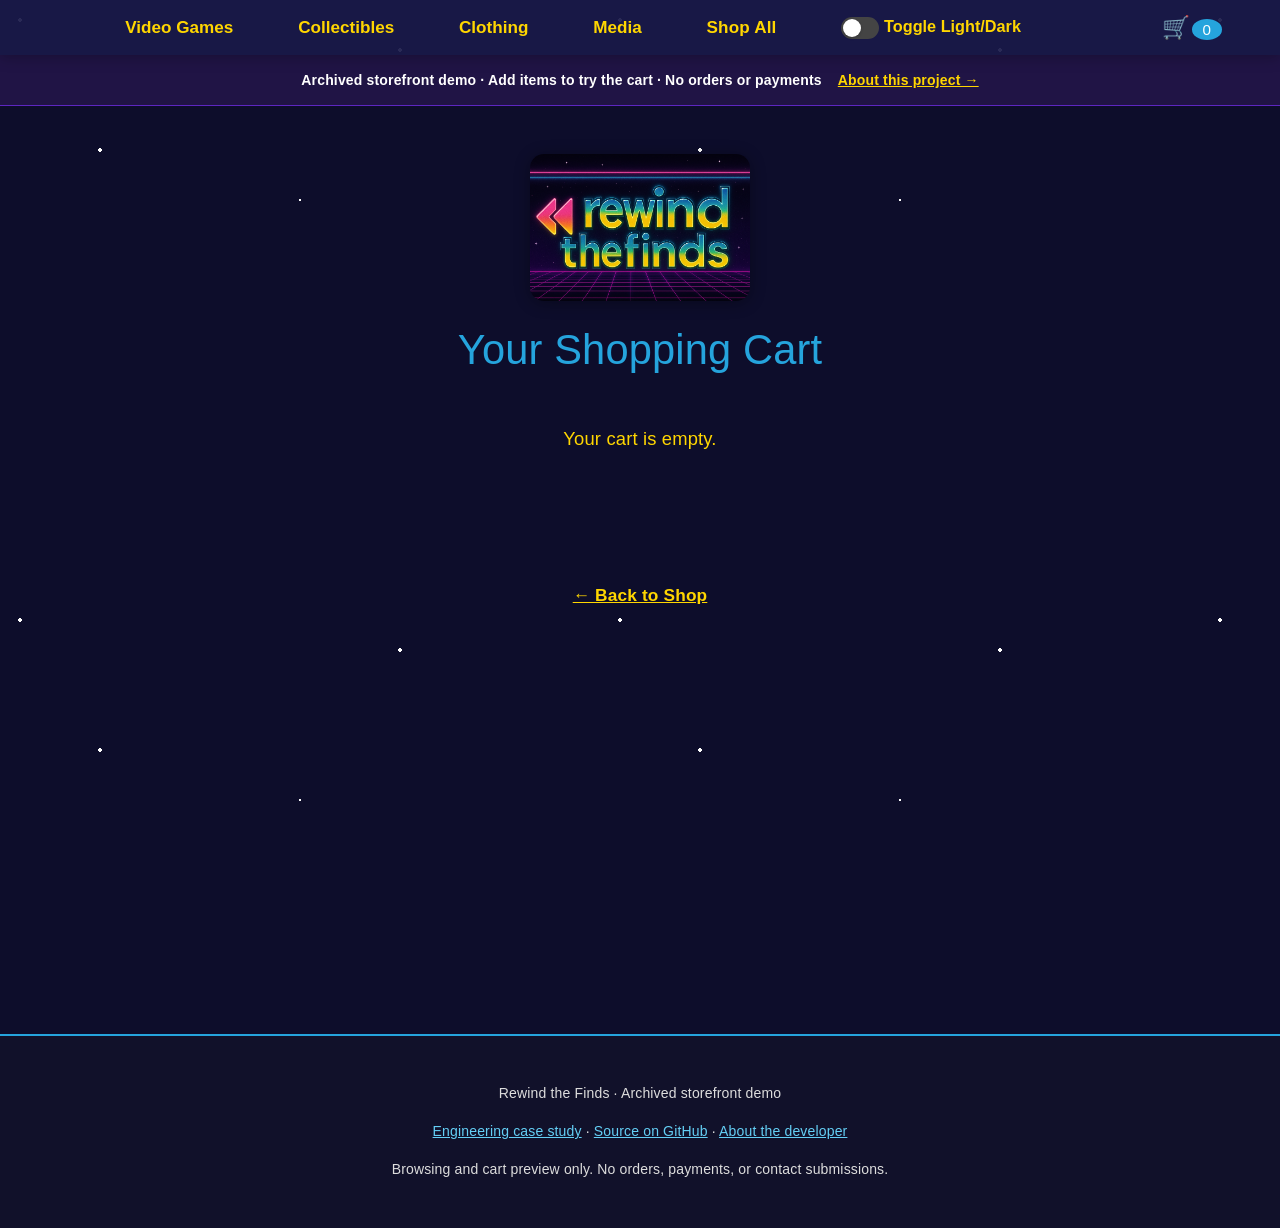
==== commit 5fbabbaa: "Version the catalog asset so browsers receive formatted descriptions" ====
--- a/cart.html
+++ b/cart.html
@@ -700,7 +700,7 @@
   
   
 
-  <script src="scripts/products.js"></script>
+  <script src="scripts/products.js?v=20261005.2"></script>
   <script src="scripts/hamburger-script.js"></script>
   <script src="scripts/cart.js"></script>
   <script>
